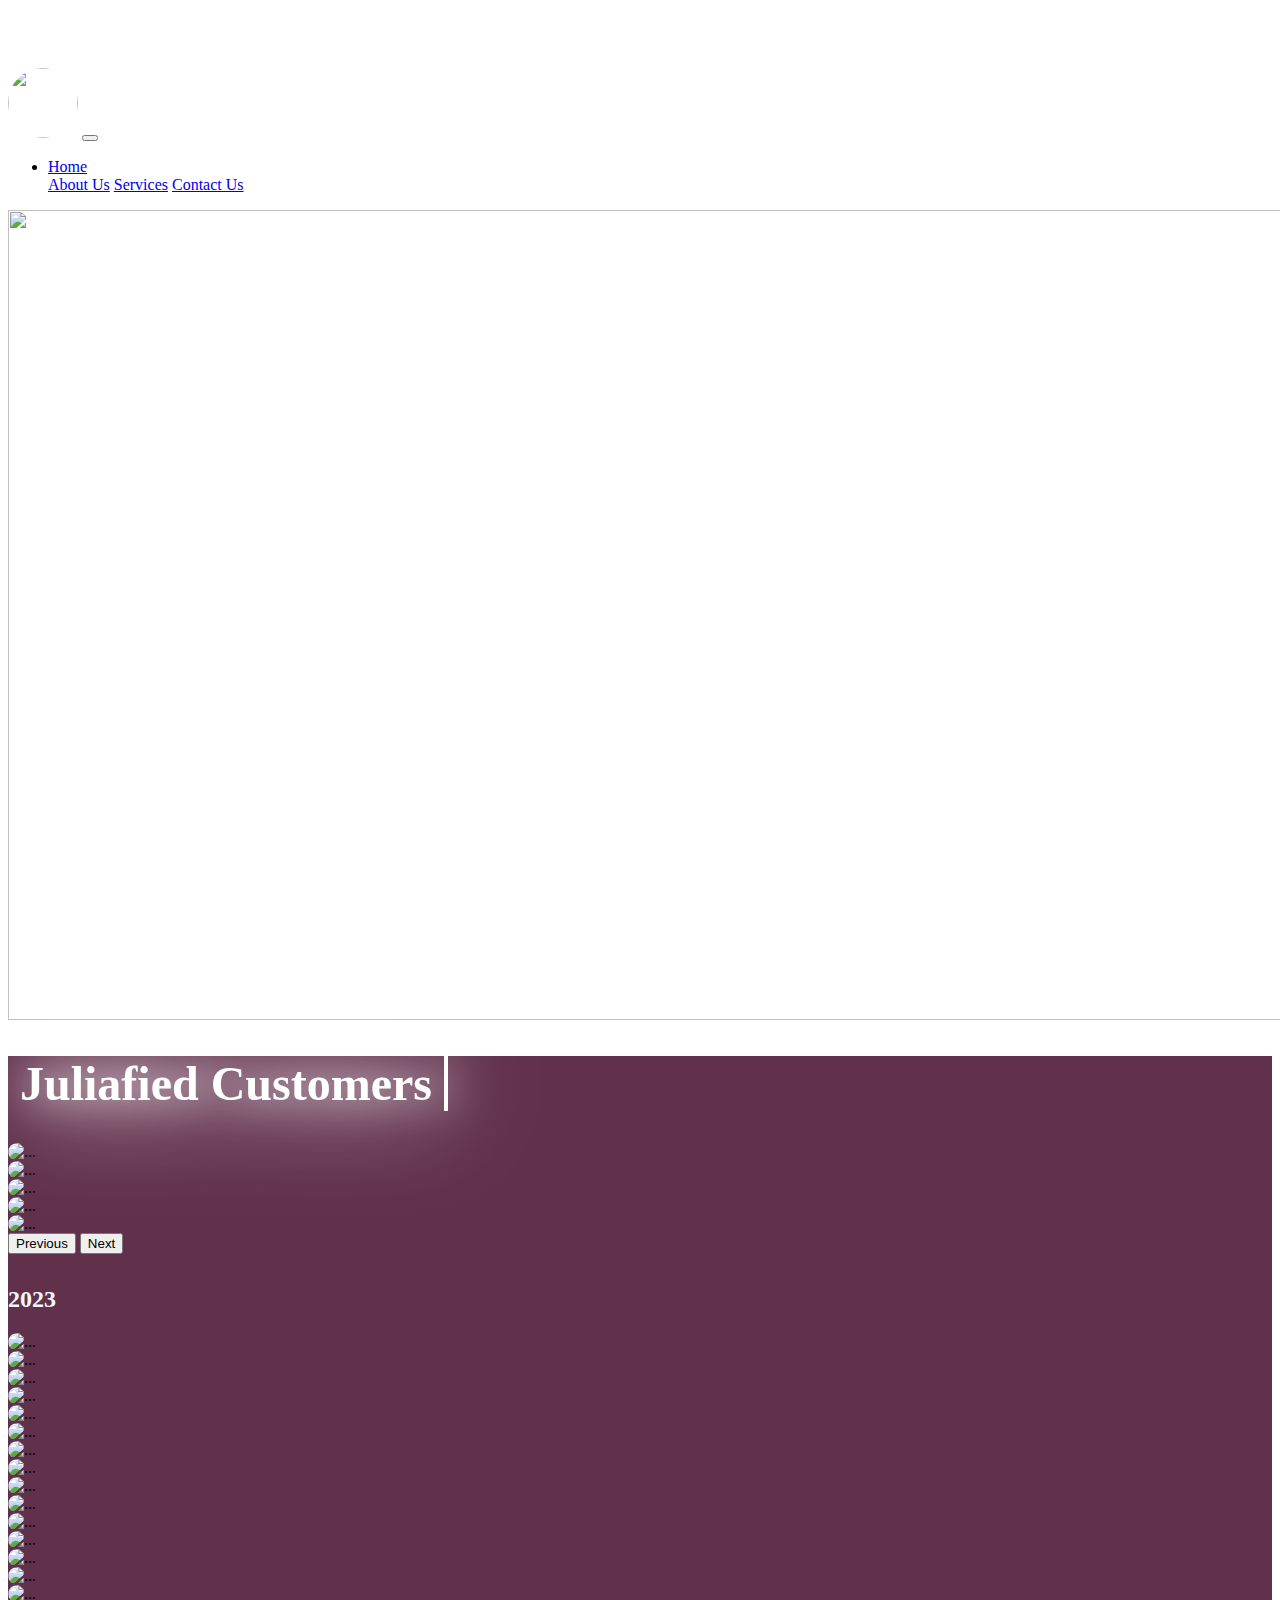
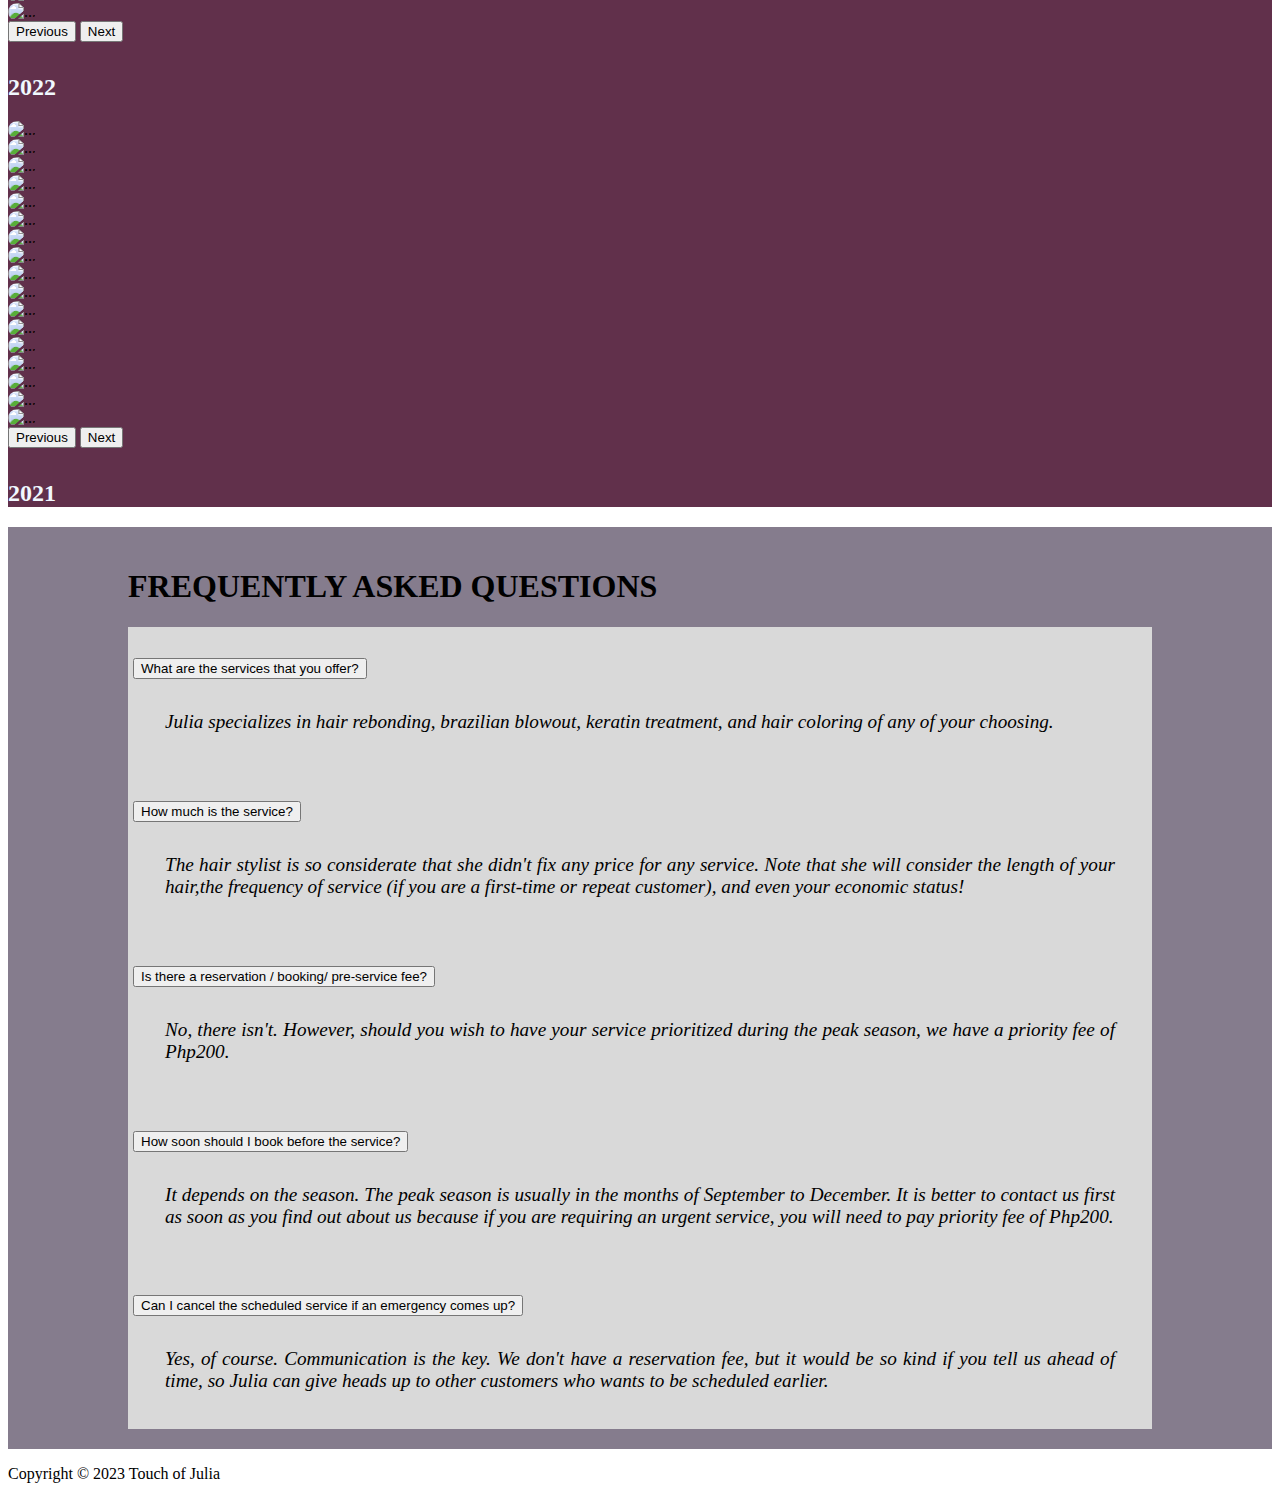
==== index.html @ aaa74f15 "Footer Added" ====
<!DOCTYPE html>
<html lang="en">
<head>
    <meta charset="UTF-8">
    <meta http-equiv="X-UA-Compatible" content="IE=edge">
    <meta name="viewport" content="width=device-width, initial-scale=1.0">
    <title>Touch of Julia</title>
    <link href="https://cdn.jsdelivr.net/npm/bootstrap@5.3.0-alpha1/dist/css/bootstrap.min.css" rel="stylesheet" integrity="sha384-GLhlTQ8iRABdZLl6O3oVMWSktQOp6b7In1Zl3/Jr59b6EGGoI1aFkw7cmDA6j6gD" crossorigin="anonymous">

    <style>
        @import url(https://fonts.googleapis.com/css?family=Labrada:100,200,300,regular,500,600,700,800,900,100italic,200italic,300italic,italic,500italic,600italic,700italic,800italic,900italic);
        body::before {
            display: block;
            content: "";
            height: 60px;
        }
        .navbar-brand img {
            border-radius: 100%;
        }
        .hero img{
            width: 100vw;
            height: 90vh;
        }

        .testimonials {
            background-color:#61304B ;
        }
        .testimonials h2{
            color: aliceblue;
            margin-top: 2rem;
        }
        #carousel2021 img, #carousel2022 img, #carousel2023 img {
            border-radius: 10px;
            height: 35rem;
            background-position: cover;
        }
         /* Glowing Animation */
        .glow h1 {
            position: relative;
            font-size: 3em;
            color: #61304B;
            background-color: #61304B;
        }

        .glow h1::before {
            content: attr(data-text);
            position: absolute;
            white-space: nowrap;
            color: white;
            overflow: hidden;
            border-right: 4px solid white;
            animation: animate 8s linear infinite;
            filter: drop-shadow(0 0 20px white) drop-shadow(0 0 50px white);
            text-align: center;
        }

        @keyframes animate {
            0%, 10%
            {
                width: 0;
            }
            100% {
              width: 40%;
            }
        }
        .asked {
            background-color: #857C8D;  
        }
        .question {
            background-color: #857C8D;
            margin: 0 100px;
            height: fit-content;
            padding: 20px;
        }
        .accordion-item {
            background-color: #D9D9D9;
            padding: 5px;
        }
        .accordion-body {
            height:fit-content;
            align-items: center;
            font-size: larger;
            font-weight: 500;
            margin: 2rem;
            text-align: justify;
            font-style: italic;
        }
    </style>
</head>
<body>
<!-- Navbar -->
    <nav class="navbar navbar-expand-lg bg-dark navbar-dark py-1 fixed-top">
        <div class="container">
            <a href="#" class="navbar-brand"><img src="./images/G.png" height="70" width="70"></a>
            <button class="navbar-toggler" type="button" data-bs-toggle="collapse" data-bs-target="#navmenu"><span class="navbar-toggler-icon"></span></button>
            <div class="collapse navbar-collapse" id="navmenu"> 
                <ul class="navbar-nav ms-auto">
                    <li class="nav-item">
                        <a href="#home" class="nav-link">Home</a></li>
                        <a href="./about.html" class="nav-link">About Us</a> </li>
                        <a href="./services.html" class="nav-link">Services</a></li>
                        <a href="./contact.html" class="nav-link">Contact Us</a></li>
                </ul>
            </div>
        </div> 
    </nav>


<!-- Hero Section -->
    <section class="hero">
        <img src="./images/Get ready to be.gif">   
    </section>

<!-- Testimonials -->
    <div class="testimonials p-5">
        <div class="container">
            <div class="row text-center">
                <div class="glow mb-3 text-wrap" >
                    <h1 data-text="&nbsp;Juliafied Customers&nbsp;">&nbsp;Juliafied Customers&nbsp;</h1> 
                </div>
                    <div class="col-md">
                        <div id="carousel2023" class="carousel slide carousel-fade">
                            <div class="carousel-inner">
                              <div class="carousel-item active">
                                <img src="./images/2023-1.jpeg" class="d-block w-100" alt="...">
                              </div>
                              <div class="carousel-item">
                                <img src="./images/2023-2.jpeg" class="d-block w-100" alt="...">
                              </div>
                              <div class="carousel-item">
                                <img src="./images/2023-3.jpeg" class="d-block w-100" alt="...">
                              </div>
                              <div class="carousel-item">
                                <img src="./images/2023-4.jpeg" class="d-block w-100" alt="...">
                              </div>
                              <div class="carousel-item">
                                <img src="./images/2023-5.jpeg" class="d-block w-100" alt="...">
                              </div>
                            </div>
                            <button class="carousel-control-prev" type="button" data-bs-target="#carousel2023" data-bs-slide="prev">
                              <span class="carousel-control-prev-icon" aria-hidden="true"></span>
                              <span class="visually-hidden">Previous</span>
                            </button>
                            <button class="carousel-control-next" type="button" data-bs-target="#carousel2023" data-bs-slide="next">
                              <span class="carousel-control-next-icon" aria-hidden="true"></span>
                              <span class="visually-hidden">Next</span>
                            </button>
                          </div>
                        <h2>2023</h2> 
                    </div>
                    <div class="col-md">
                        <div id="carousel2022" class="carousel slide carousel-fade">
                            <div class="carousel-inner">
                              <div class="carousel-item active">
                                <img src="./images/2022-1.jpeg" class="d-block w-100" alt="...">
                              </div>
                              <div class="carousel-item">
                                <img src="./images/2022-2.jpeg" class="d-block w-100" alt="...">
                              </div>
                              <div class="carousel-item">
                                <img src="./images/2022-3.jpeg" class="d-block w-100" alt="...">
                              </div>
                              <div class="carousel-item">
                                <img src="./images/2022-4.jpeg" class="d-block w-100" alt="...">
                              </div>
                              <div class="carousel-item">
                                <img src="./images/2022-5.jpeg" class="d-block w-100" alt="...">
                              </div>
                              <div class="carousel-item">
                                <img src="./images/2022-6.jpeg" class="d-block w-100" alt="...">
                              </div>
                              <div class="carousel-item">
                                <img src="./images/2022-7.jpeg" class="d-block w-100" alt="...">
                              </div>
                              <div class="carousel-item">
                                <img src="./images/2022-8.jpeg" class="d-block w-100" alt="...">
                              </div>
                              <div class="carousel-item">
                                <img src="./images/2022-9.jpeg" class="d-block w-100" alt="...">
                              </div>
                              <div class="carousel-item">
                                <img src="./images/2022-10.jpeg" class="d-block w-100" alt="...">
                              </div>
                              <div class="carousel-item">
                                <img src="./images/2022-11.jpeg" class="d-block w-100" alt="...">
                              </div>
                              <div class="carousel-item">
                                <img src="./images/2022-12.jpeg" class="d-block w-100" alt="...">
                              </div>
                              <div class="carousel-item">
                                <img src="./images/2022-13.jpeg" class="d-block w-100" alt="...">
                              </div>
                              <div class="carousel-item">
                                <img src="./images/2022-14.jpeg" class="d-block w-100" alt="...">
                              </div>
                              <div class="carousel-item">
                                <img src="./images/2022-15.jpeg" class="d-block w-100" alt="...">
                              </div>
                              <div class="carousel-item">
                                <img src="./images/2022-16.jpeg" class="d-block w-100" alt="...">
                              </div>
                            </div>
                            <button class="carousel-control-prev" type="button" data-bs-target="#carousel2022" data-bs-slide="prev">
                              <span class="carousel-control-prev-icon" aria-hidden="true"></span>
                              <span class="visually-hidden">Previous</span>
                            </button>
                            <button class="carousel-control-next" type="button" data-bs-target="#carousel2022" data-bs-slide="next">
                              <span class="carousel-control-next-icon" aria-hidden="true"></span>
                              <span class="visually-hidden">Next</span>
                            </button>
                          </div>
                        <h2>2022</h2>
                    </div>
                    <div class="col-md">
                        <div id="carousel2021" class="carousel slide carousel-fade">
                            <div class="carousel-inner">
                              <div class="carousel-item active">
                                <img src="./images/2021-1.jpeg" class="d-block w-100" alt="...">
                              </div>
                              <div class="carousel-item">
                                <img src="./images/2021-2.jpeg" class="d-block w-100" alt="...">
                              </div>
                              <div class="carousel-item">
                                <img src="./images/2021-3.jpeg" class="d-block w-100" alt="...">
                              </div>
                              <div class="carousel-item">
                                <img src="./images/2021-4.jpeg" class="d-block w-100" alt="...">
                              </div>
                              <div class="carousel-item">
                                <img src="./images/2021-5.jpeg" class="d-block w-100" alt="...">
                              </div>
                              <div class="carousel-item">
                                <img src="./images/2021-6.jpeg" class="d-block w-100" alt="...">
                              </div>
                              <div class="carousel-item">
                                <img src="./images/2021-7.jpeg" class="d-block w-100" alt="...">
                              </div>
                              <div class="carousel-item">
                                <img src="./images/2021-8.jpeg" class="d-block w-100" alt="...">
                              </div>
                              <div class="carousel-item">
                                <img src="./images/2021-9.jpeg" class="d-block w-100" alt="...">
                              </div>
                              <div class="carousel-item">
                                <img src="./images/2021-10.jpeg" class="d-block w-100" alt="...">
                              </div>
                              <div class="carousel-item">
                                <img src="./images/2021-11.jpeg" class="d-block w-100" alt="...">
                              </div>
                              <div class="carousel-item">
                                <img src="./images/2021-12.jpeg" class="d-block w-100" alt="...">
                              </div>
                              <div class="carousel-item">
                                <img src="./images/2021-13.jpeg" class="d-block w-100" alt="...">
                              </div>
                              <div class="carousel-item">
                                <img src="./images/2021-14.jpeg" class="d-block w-100" alt="...">
                              </div>
                              <div class="carousel-item">
                                <img src="./images/2021-15.jpeg" class="d-block w-100" alt="...">
                              </div>
                              <div class="carousel-item">
                                <img src="./images/2021-16.jpeg" class="d-block w-100" alt="...">
                              </div>
                              <div class="carousel-item">
                                <img src="./images/2021-17.jpeg" class="d-block w-100" alt="...">
                              </div>
                            </div>
                            <button class="carousel-control-prev" type="button" data-bs-target="#carousel2021" data-bs-slide="prev">
                              <span class="carousel-control-prev-icon" aria-hidden="true"></span>
                              <span class="visually-hidden">Previous</span>
                            </button>
                            <button class="carousel-control-next" type="button" data-bs-target="#carousel2021" data-bs-slide="next">
                              <span class="carousel-control-next-icon" aria-hidden="true"></span>
                              <span class="visually-hidden">Next</span>
                            </button>
                          </div>
                        <h2>2021</h2>
                    </div>
            </div>
        </div>
    </div>

<!-- FAQs -->
<section class="asked"> 
    <div class="question">
        <h1 class="text-lead text-center">FREQUENTLY ASKED QUESTIONS</h1>
            <div class="accordion accordion-flush" id="FAQ">
              <!-- Question 1 -->
                <div class="accordion-item">
                <h2 class="accordion-header" id="flush-headingOne">
                    <button class="accordion-button collapsed" type="button" data-bs-toggle="collapse" data-bs-target="#flush-collapseOne" aria-expanded="false" aria-controls="flush-collapseOne">
                    <div class="bi bi-question">What are the services that you offer?</div>
                    </button>
                </h2>
                <div id="flush-collapseOne" class="accordion-collapse collapse" aria-labelledby="flush-headingOne" data-bs-parent="#FAQ">
                    <div class="accordion-body">Julia specializes in hair rebonding, brazilian blowout, keratin treatment, and hair coloring of any of your choosing.</div>
                </div>
                <!-- Question 2 -->
                </div>
                <div class="accordion-item">
                <h2 class="accordion-header" id="flush-headingTwo">
                    <button class="accordion-button collapsed" type="button" data-bs-toggle="collapse" data-bs-target="#flush-collapseTwo" aria-expanded="false" aria-controls="flush-collapseTwo">
                    How much is the service?
                    </button>
                </h2>
                <div id="flush-collapseTwo" class="accordion-collapse collapse" aria-labelledby="flush-headingTwo" data-bs-parent="#FAQ">
                    <div class="accordion-body">The hair stylist is so considerate that she didn't fix any price for any service. Note that she will consider the length of your hair,the frequency of service (if you are a first-time or repeat customer), and even your economic status!</div>
                </div>
                <!-- Question 3 -->
                </div>
                <div class="accordion-item">
                <h2 class="accordion-header" id="flush-headingThree">
                    <button class="accordion-button collapsed" type="button" data-bs-toggle="collapse" data-bs-target="#flush-collapseThree" aria-expanded="false" aria-controls="flush-collapseThree">
                        Is there a reservation / booking/  pre-service fee? 
                    </button>
                </h2>
                <div id="flush-collapseThree" class="accordion-collapse collapse" aria-labelledby="flush-headingThree" data-bs-parent="#FAQ">
                    <div class="accordion-body"> No, there isn't. However, should you wish to have your service prioritized during the peak season, we have a priority fee of Php200.  </div>
                </div>
                <!-- Question 4 -->
                </div>
                <div class="accordion-item">
                    <h2 class="accordion-header" id="flush-headingFour">
                        <button class="accordion-button collapsed" type="button" data-bs-toggle="collapse" data-bs-target="#flush-collapseFour" aria-expanded="false" aria-controls="flush-collapseFour">
                        How soon should I book before the service?
                        </button>
                    </h2>
                    <div id="flush-collapseFour" class="accordion-collapse collapse" aria-labelledby="flush-headingFour" data-bs-parent="#FAQ">
                        <div class="accordion-body">It depends on the season. The peak season is usually in the months of September to December. It is better to contact us first as soon as you find out about us because if you are requiring an urgent service, you will need to pay priority fee of Php200.</div>
                    </div>
                    <!-- Question 5 -->
                    </div>
                <div class="accordion-item">
                <h2 class="accordion-header" id="flush-headingFive">
                    <button class="accordion-button collapsed" type="button" data-bs-toggle="collapse" data-bs-target="#flush-collapseFive" aria-expanded="false" aria-controls="flush-collapseFive">
                    Can I cancel the scheduled service if an emergency comes up?
                    </button>
                </h2>
                <div id="flush-collapseFive" class="accordion-collapse collapse" aria-labelledby="flush-headingFive" data-bs-parent="#FAQ">
                    <div class="accordion-body">Yes, of course. Communication is the key. We don't have a reservation fee, but it would be so kind if you tell us ahead of time, so Julia can give heads up to other customers who wants to be scheduled earlier.</div>
                </div>
                </div>
            </div>
        </div>
    </section>

    <!-- Footer -->
    <footer class="p-5 bg-dark text-white text-center position-relative">
      <div class="container">
        <p class="lead">Copyright &copy; 2023 Touch of Julia </p>
        <a href="#" class="position-absolute bottom-0 end-0 p-5">
          <i class="bi bi-arrow-up-circle text-white h1"></i>
        </a>
      </div>
    </footer>

    <script src="https://cdn.jsdelivr.net/npm/@popperjs/core@2.11.6/dist/umd/popper.min.js" integrity="sha384-oBqDVmMz9ATKxIep9tiCxS/Z9fNfEXiDAYTujMAeBAsjFuCZSmKbSSUnQlmh/jp3" crossorigin="anonymous"></script>
    <script src="https://cdn.jsdelivr.net/npm/bootstrap@5.3.0-alpha1/dist/js/bootstrap.min.js" integrity="sha384-mQ93GR66B00ZXjt0YO5KlohRA5SY2XofN4zfuZxLkoj1gXtW8ANNCe9d5Y3eG5eD" crossorigin="anonymous"></script>
</body>
</html>
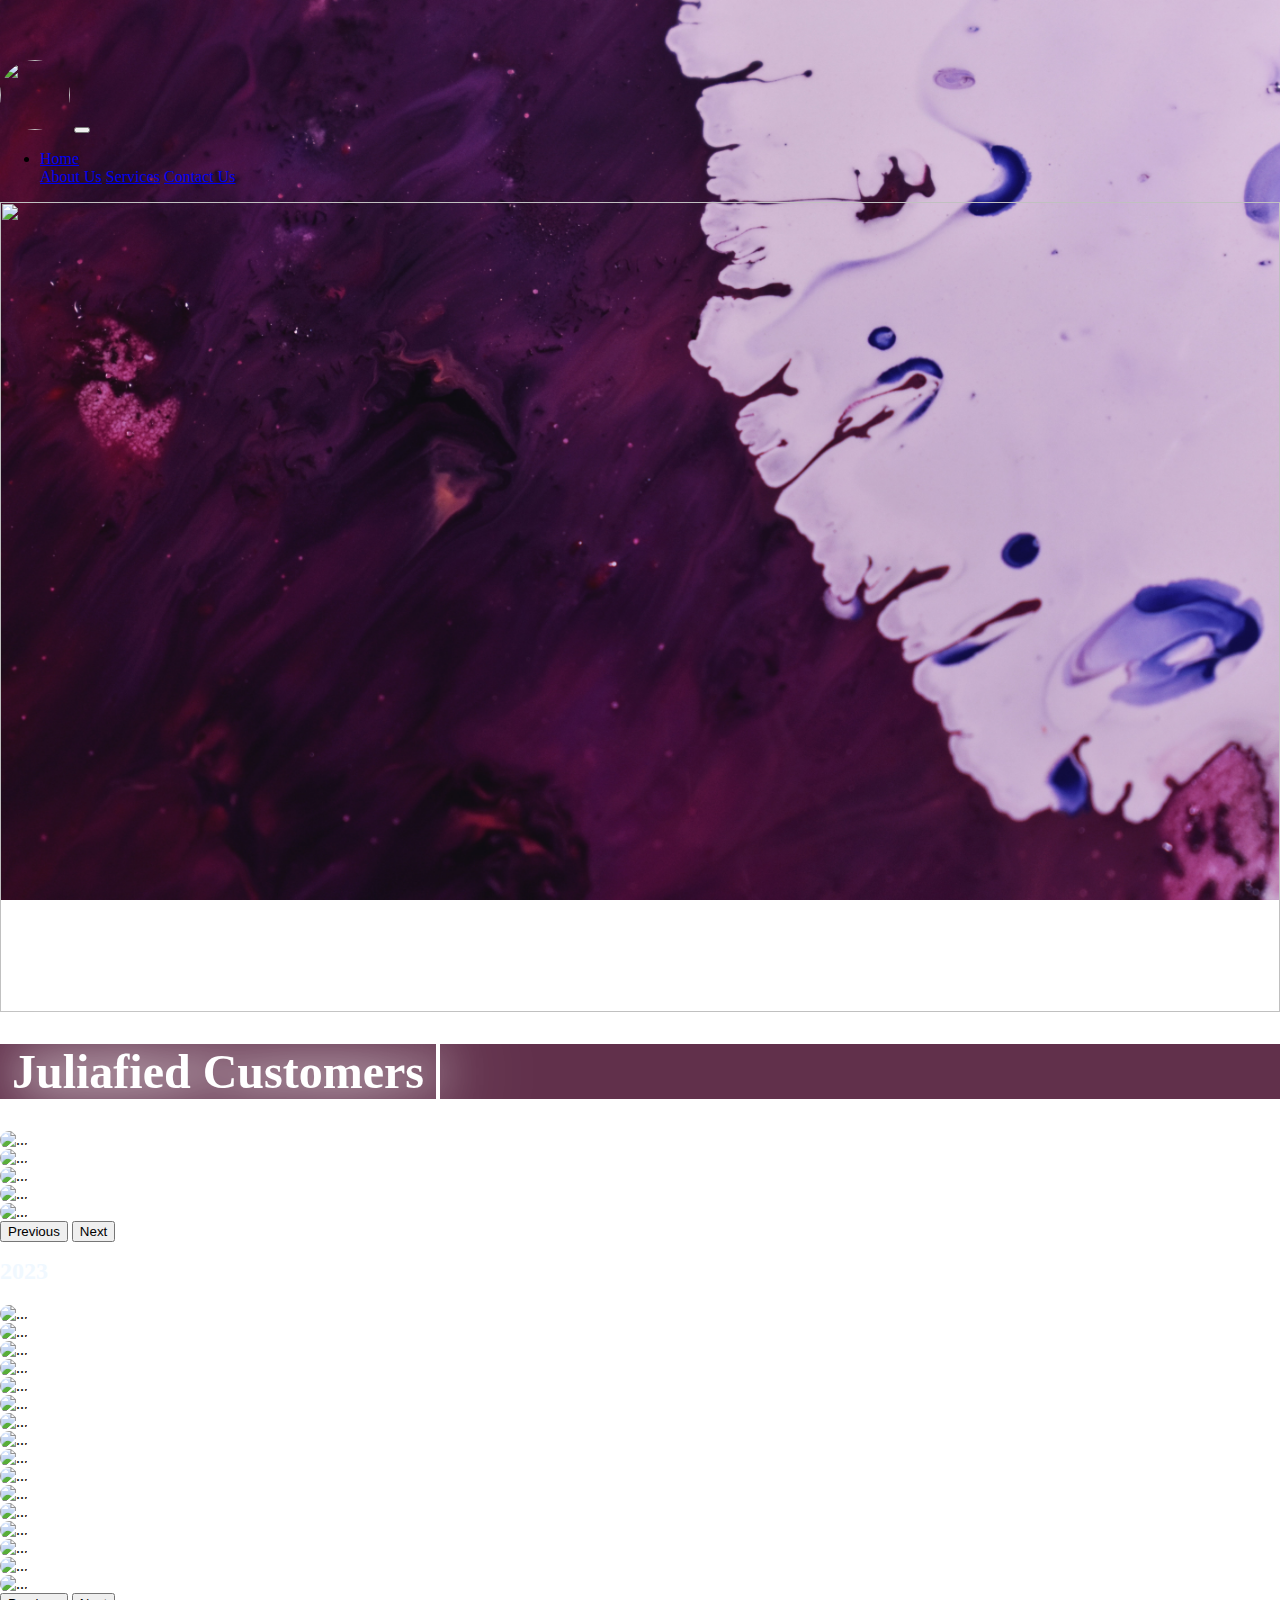
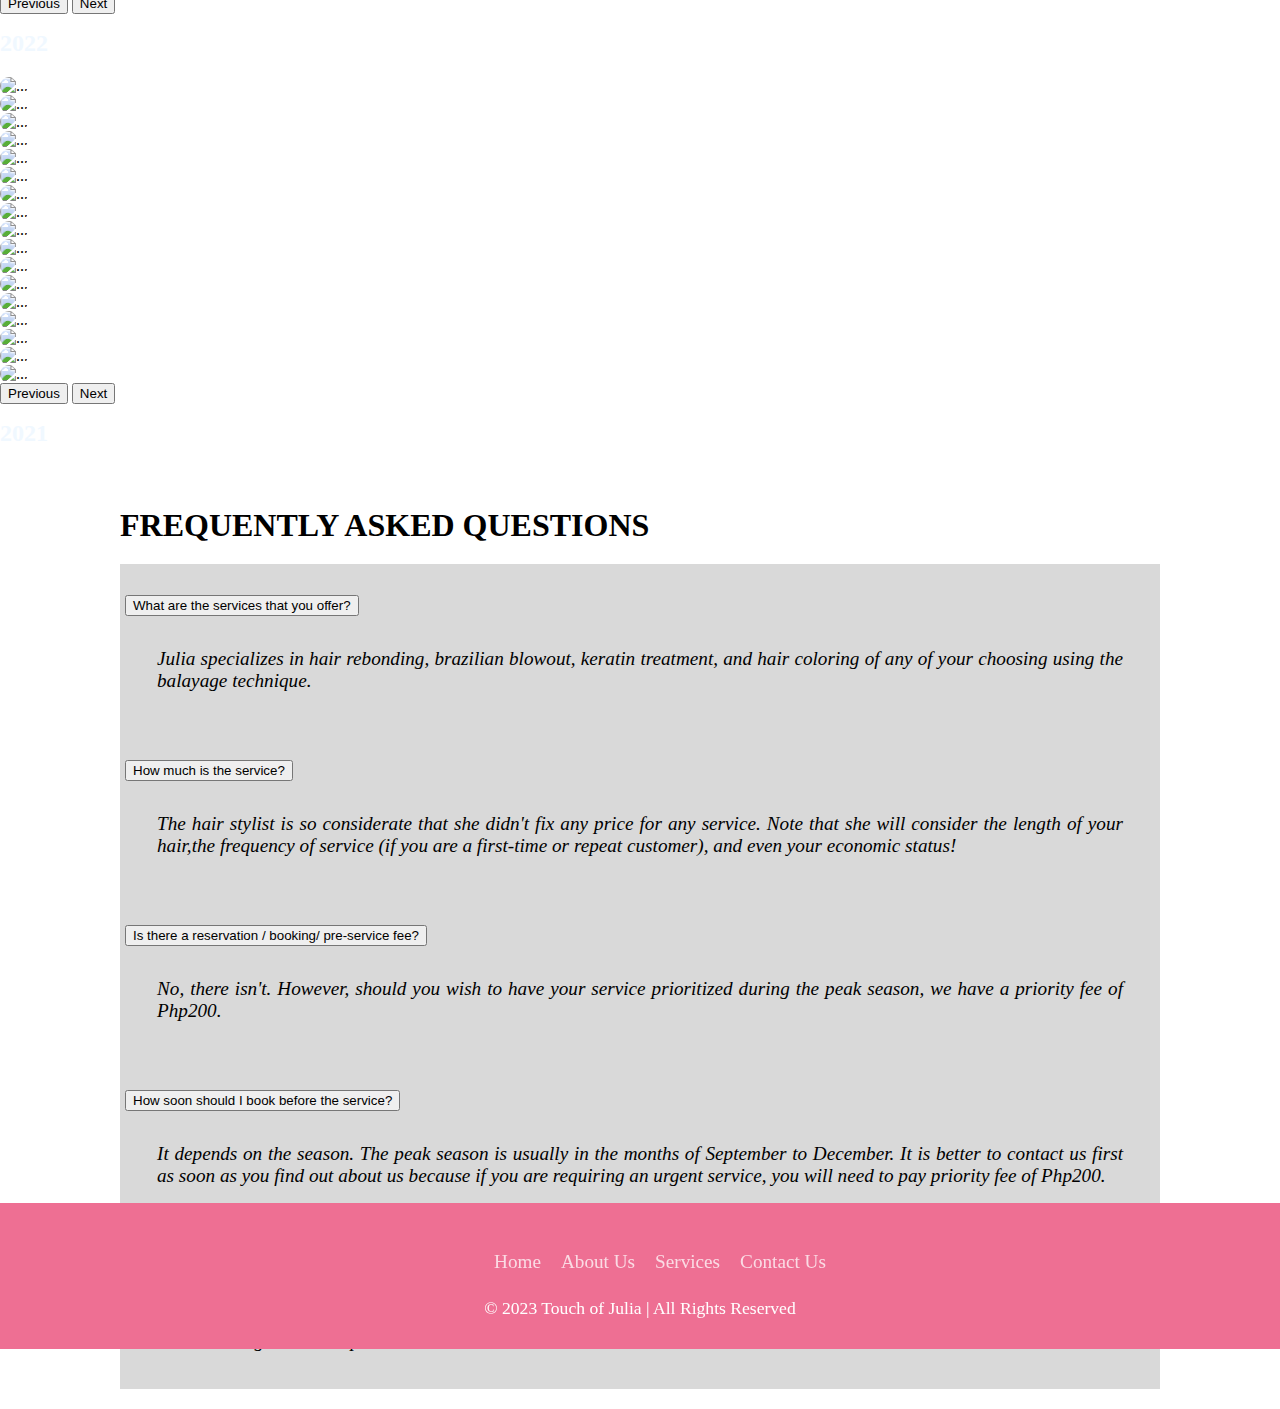
==== commit b895df48: "responsive fixed" ====
--- a/index.html
+++ b/index.html
@@ -6,33 +6,34 @@
     <meta name="viewport" content="width=device-width, initial-scale=1.0">
     <title>Touch of Julia</title>
     <link href="https://cdn.jsdelivr.net/npm/bootstrap@5.3.0-alpha1/dist/css/bootstrap.min.css" rel="stylesheet" integrity="sha384-GLhlTQ8iRABdZLl6O3oVMWSktQOp6b7In1Zl3/Jr59b6EGGoI1aFkw7cmDA6j6gD" crossorigin="anonymous">
-
+    <link rel="stylesheet" href="./mp1.css">
     <style>
         @import url(https://fonts.googleapis.com/css?family=Labrada:100,200,300,regular,500,600,700,800,900,100italic,200italic,300italic,italic,500italic,600italic,700italic,800italic,900italic);
-        body::before {
-            display: block;
-            content: "";
-            height: 60px;
-        }
-        .navbar-brand img {
-            border-radius: 100%;
+        
+        html, body {
+          background-image:url(./images/bg.jpg);
+          background-size:cover;
+          background-repeat: no-repeat;
+          background-attachment: fixed;
         }
         .hero img{
+          position: relative;
+          margin: auto;
+          display: flex;
+          justify-content: center;
             width: 100vw;
             height: 90vh;
         }
-
-        .testimonials {
-            background-color:#61304B ;
-        }
         .testimonials h2{
             color: aliceblue;
-            margin-top: 2rem;
+            margin-top: 1rem;
+            background-blend-mode: luminosity;
         }
         #carousel2021 img, #carousel2022 img, #carousel2023 img {
             border-radius: 10px;
             height: 35rem;
-            background-position: cover;
+            object-fit: cover;
+
         }
          /* Glowing Animation */
         .glow h1 {
@@ -49,7 +50,7 @@
             color: white;
             overflow: hidden;
             border-right: 4px solid white;
-            animation: animate 8s linear infinite;
+            animation: animate 5s linear infinite;
             filter: drop-shadow(0 0 20px white) drop-shadow(0 0 50px white);
             text-align: center;
         }
@@ -60,17 +61,19 @@
                 width: 0;
             }
             100% {
-              width: 40%;
+              width: 35%;
             }
         }
         .asked {
-            background-color: #857C8D;  
+            height: 98vh;
         }
         .question {
-            background-color: #857C8D;
             margin: 0 100px;
             height: fit-content;
             padding: 20px;
+        }
+        .text-lead {
+          margin: 20px 0;
         }
         .accordion-item {
             background-color: #D9D9D9;
@@ -85,6 +88,161 @@
             text-align: justify;
             font-style: italic;
         }
+
+        @media (min-width: 320px) and (max-width: 480px) {
+          html, body {
+            height: 415vh;
+          }
+
+          .hero img {
+            height: 40vh;
+          }
+          .glow h1 {
+            margin: 0;
+            font-size: 1.5rem;
+          }
+          @keyframes animate {
+              0%, 10%
+              {
+                  width: 0;
+              }
+              100% {
+                width: 70%;
+              }
+            }
+            #carousel2021 img, #carousel2022 img, #carousel2023 img {
+              height: 30rem;
+            }
+            .testimonials {
+              padding: 1rem 2rem 0 2rem !important;
+              margin: 0 !important;
+            }
+
+            .testimonials h2{
+              padding: 1rem 0 3rem 0;
+              margin: 0 !important;
+            }
+            .asked {
+              height: 100vh;
+              padding: 0 !important;
+              margin: 0 !important;
+            }
+            .question {
+              margin: 0;
+            }
+            .text-lead {
+              padding: 0 !important;
+            }
+            .accordion-body {
+              font-size: small;
+            }
+            footer {
+              font-size: small;
+            }
+            footer .menu li a {
+              font-size: small;
+            }
+        }
+        @media (min-width: 481px) and (max-width: 600px) {
+            html, body {
+              height: 405vh;
+            }
+            .hero img{
+              height: 45vh;
+            }
+            #carousel2021 img, #carousel2022 img, #carousel2023 img {
+              height: 30rem;
+            }
+            .asked {
+              height: 120vh;
+            }
+            .accordion-body {
+              font-size: small;
+            }
+            .testimonials h2{
+              color: aliceblue;
+              margin: 1rem 0 3rem 0;
+            }
+            .glow h1 {
+            margin: 0;
+            font-size: 1.5rem;
+          }
+            @keyframes animate {
+              0%, 10%
+              {
+                  width: 0;
+              }
+              100% {
+                width: 70%;
+              }
+            }
+            .testimonials {
+              padding: 1rem 2rem 0 2rem !important;
+              margin: 0 !important;
+            }
+
+            .testimonials h2{
+              padding: 1rem 0 3rem 0;
+              margin: 0 !important;
+            }
+            .asked {
+              height: 100vh;
+              padding: 0 !important;
+              margin: 0 !important;
+            }
+            .question {
+              margin: 0;
+            }
+            .text-lead {
+              padding: 0 !important;
+            }
+            .accordion-body {
+              font-size: small;
+            }
+            footer {
+              font-size: small;
+            }
+            footer .menu li a {
+              font-size: small;
+            }
+          }
+  
+        @media (min-width: 768px) and (max-width: 991px) {
+          body {
+              height: 290vh;
+            }
+            .hero img{
+              height: 70vh;
+            }
+            .testimonials {
+              padding: 1rem 2rem 0 2rem !important;
+              margin: 0 !important;
+            }
+            #carousel2021 img, #carousel2022 img, #carousel2023 img {
+              height: 30rem;
+              width: 20rem;
+            }
+            .asked {
+              height: 120vh;
+            }
+            .accordion-body {
+              font-size: small;
+            }
+            .testimonials h2{
+              color: aliceblue;
+              margin: 1rem 0 3rem 0;
+            }
+            @keyframes animate {
+              0%, 10%
+              {
+                  width: 0;
+              }
+              100% {
+                width: 100%;
+              }
+            }
+          }
+            
     </style>
 </head>
 <body>
@@ -284,7 +442,7 @@
 <!-- FAQs -->
 <section class="asked"> 
     <div class="question">
-        <h1 class="text-lead text-center">FREQUENTLY ASKED QUESTIONS</h1>
+        <h1 class="text-lead text-center text-white">FREQUENTLY ASKED QUESTIONS</h1>
             <div class="accordion accordion-flush" id="FAQ">
               <!-- Question 1 -->
                 <div class="accordion-item">
@@ -294,7 +452,7 @@
                     </button>
                 </h2>
                 <div id="flush-collapseOne" class="accordion-collapse collapse" aria-labelledby="flush-headingOne" data-bs-parent="#FAQ">
-                    <div class="accordion-body">Julia specializes in hair rebonding, brazilian blowout, keratin treatment, and hair coloring of any of your choosing.</div>
+                    <div class="accordion-body">Julia specializes in hair rebonding, brazilian blowout, keratin treatment, and hair coloring of any of your choosing using the balayage technique.</div>
                 </div>
                 <!-- Question 2 -->
                 </div>
@@ -345,15 +503,32 @@
         </div>
     </section>
 
-    <!-- Footer -->
-    <footer class="p-5 bg-dark text-white text-center position-relative">
-      <div class="container">
-        <p class="lead">Copyright &copy; 2023 Touch of Julia </p>
-        <a href="#" class="position-absolute bottom-0 end-0 p-5">
-          <i class="bi bi-arrow-up-circle text-white h1"></i>
-        </a>
+<!-- Footer -->
+    <footer>
+      <div class="waves">
+          <div class="wave" id="wave1"></div>
+          <div class="wave" id="wave2"></div>
+          <div class="wave" id="wave3"></div>
+          <div class="wave" id="wave4"></div>
       </div>
-    </footer>
+      <div>
+        <ul class="social">
+          <li><a href="https://www.facebook.com/imjuliafied/" target="_blank"><ion-icon name="logo-facebook"></ion-icon></a></li>
+          <li><a href="https://www.instagram.com/touchofjulia/" target="_blank"><ion-icon name="logo-instagram"></ion-icon></a></li>
+          <li><a href="https://www.youtube.com/@juliacarlos3721" target="_blank"><ion-icon name="logo-youtube"></ion-icon></a></li>
+          <li><a href="https://www.tiktok.com/@juliacarlos_25" target="_blank"><ion-icon name="logo-tiktok"></ion-icon></a></li>
+        </ul>
+      </div>
+      <div>
+        <ul class="menu">
+            <li><a href="./index.html" class="nav-link">Home</a></li>
+            <li><a href="./about.html" class="nav-link">About Us</a> </li>
+            <li><a href="./services.html" class="nav-link">Services</a></li>
+            <li><a href="./contact.html" class="nav-link">Contact Us</a></li>
+        </ul>
+      </div>
+      <p>&copy; 2023    Touch of Julia   |   All Rights Reserved</p>
+      </footer>
 
     <script src="https://cdn.jsdelivr.net/npm/@popperjs/core@2.11.6/dist/umd/popper.min.js" integrity="sha384-oBqDVmMz9ATKxIep9tiCxS/Z9fNfEXiDAYTujMAeBAsjFuCZSmKbSSUnQlmh/jp3" crossorigin="anonymous"></script>
     <script src="https://cdn.jsdelivr.net/npm/bootstrap@5.3.0-alpha1/dist/js/bootstrap.min.js" integrity="sha384-mQ93GR66B00ZXjt0YO5KlohRA5SY2XofN4zfuZxLkoj1gXtW8ANNCe9d5Y3eG5eD" crossorigin="anonymous"></script>
--- a/mp1.css
+++ b/mp1.css
@@ -0,0 +1,164 @@
+html, body {
+    height: fit-content;
+    width: fit-content;
+    position: relative;
+    margin: 0;
+    padding: 0;
+}
+
+
+body::before {
+    display: block;
+    content: "";
+    height: 60px;
+}
+.navbar-brand img {
+    border-radius: 100%;
+}
+
+
+/* Footer */
+footer {
+    position: absolute;
+    bottom: 0;
+    width: 100%;
+    background: #EE6F93;
+    filter: opacity(1);
+    border-color: #EE6F93;
+    min-height: 2.5rem;
+    padding-bottom: 20px;
+    display: flex;
+    justify-content: center;
+    align-items: center;
+    flex-direction: column;
+ }
+
+footer .social, footer .menu {
+    position: relative;
+    display: flex;
+    justify-content: center;
+    align-items: center;
+    margin: 10px 0;
+    flex-wrap: wrap;
+ }
+
+footer .social li, footer .menu li{
+    list-style: none;
+ }
+
+footer .social li a {
+    font-size: 2rem;
+    color: white;
+    margin: 0 10px;
+    display: inline-block;
+    transition: 0.5s;
+ }
+
+footer .social li a:hover {
+    transform: translateY(-10px);
+ }
+
+footer .menu li a {
+    font-size: 1.2rem;
+    color: white;
+    margin: 0 10px;
+    display: inline-block;
+    text-decoration: none;
+    opacity: 0.75;
+    text-align: center;
+    margin-block-start: 0;
+    padding-inline-start: 0;
+ }
+
+footer .menu li a:hover {
+    opacity: 1;
+ }
+
+footer p {
+    color: white;
+    text-align: center;
+    margin-top: 15px;
+    margin-bottom: 10px;
+    font-size: 1.1em;
+ }
+
+footer .wave {
+    position: absolute;
+    top: -100px;
+    left: 0;
+    width: 100%;
+    height: 100px;
+    background: url(./images/wave.png);
+    background-size: 1000px 100px; 
+ }
+
+footer .wave#wave1 {
+    z-index: 1000;
+    opacity: 1;
+    bottom: 0;
+    animation: animateWave 4s linear infinite;
+ }
+
+footer .wave#wave2 {
+    z-index: 999;
+    opacity: 0.5;
+    bottom: 10px;
+    animation: animateWave_02 4s linear infinite;
+ }
+
+footer .wave#wave3 {
+    z-index: 999;
+    opacity: 0.2;
+    bottom: 15px;
+    animation: animateWave_03 3s linear infinite;
+ }
+
+footer .wave#wave4 {
+    z-index: 1000;
+    opacity: 0.7;
+    bottom: 20px;
+    animation: animateWave_04 3s linear infinite;
+ }
+
+ @keyframes animateWave {
+    0%
+    {
+        background-position-x: 1000px;
+    }
+    100%
+    {
+        background-position-x: 0px;
+    }
+ }
+
+ @keyframes animateWave_02 {
+    0%
+    {
+        background-position-x: 0;
+    }
+    100%
+    {
+        background-position-x: 1000px;
+    }
+}
+ @keyframes animateWave_03 {
+    0%
+    {
+        background-position-x: 999px;
+    }
+    100%
+    {
+        background-position-x: 10px;
+    }
+ }
+
+ @keyframes animateWave_04 {
+    0%
+    {
+        background-position-x: 10px;
+    }
+    100%
+    {
+        background-position-x: 999px;
+    }
+ }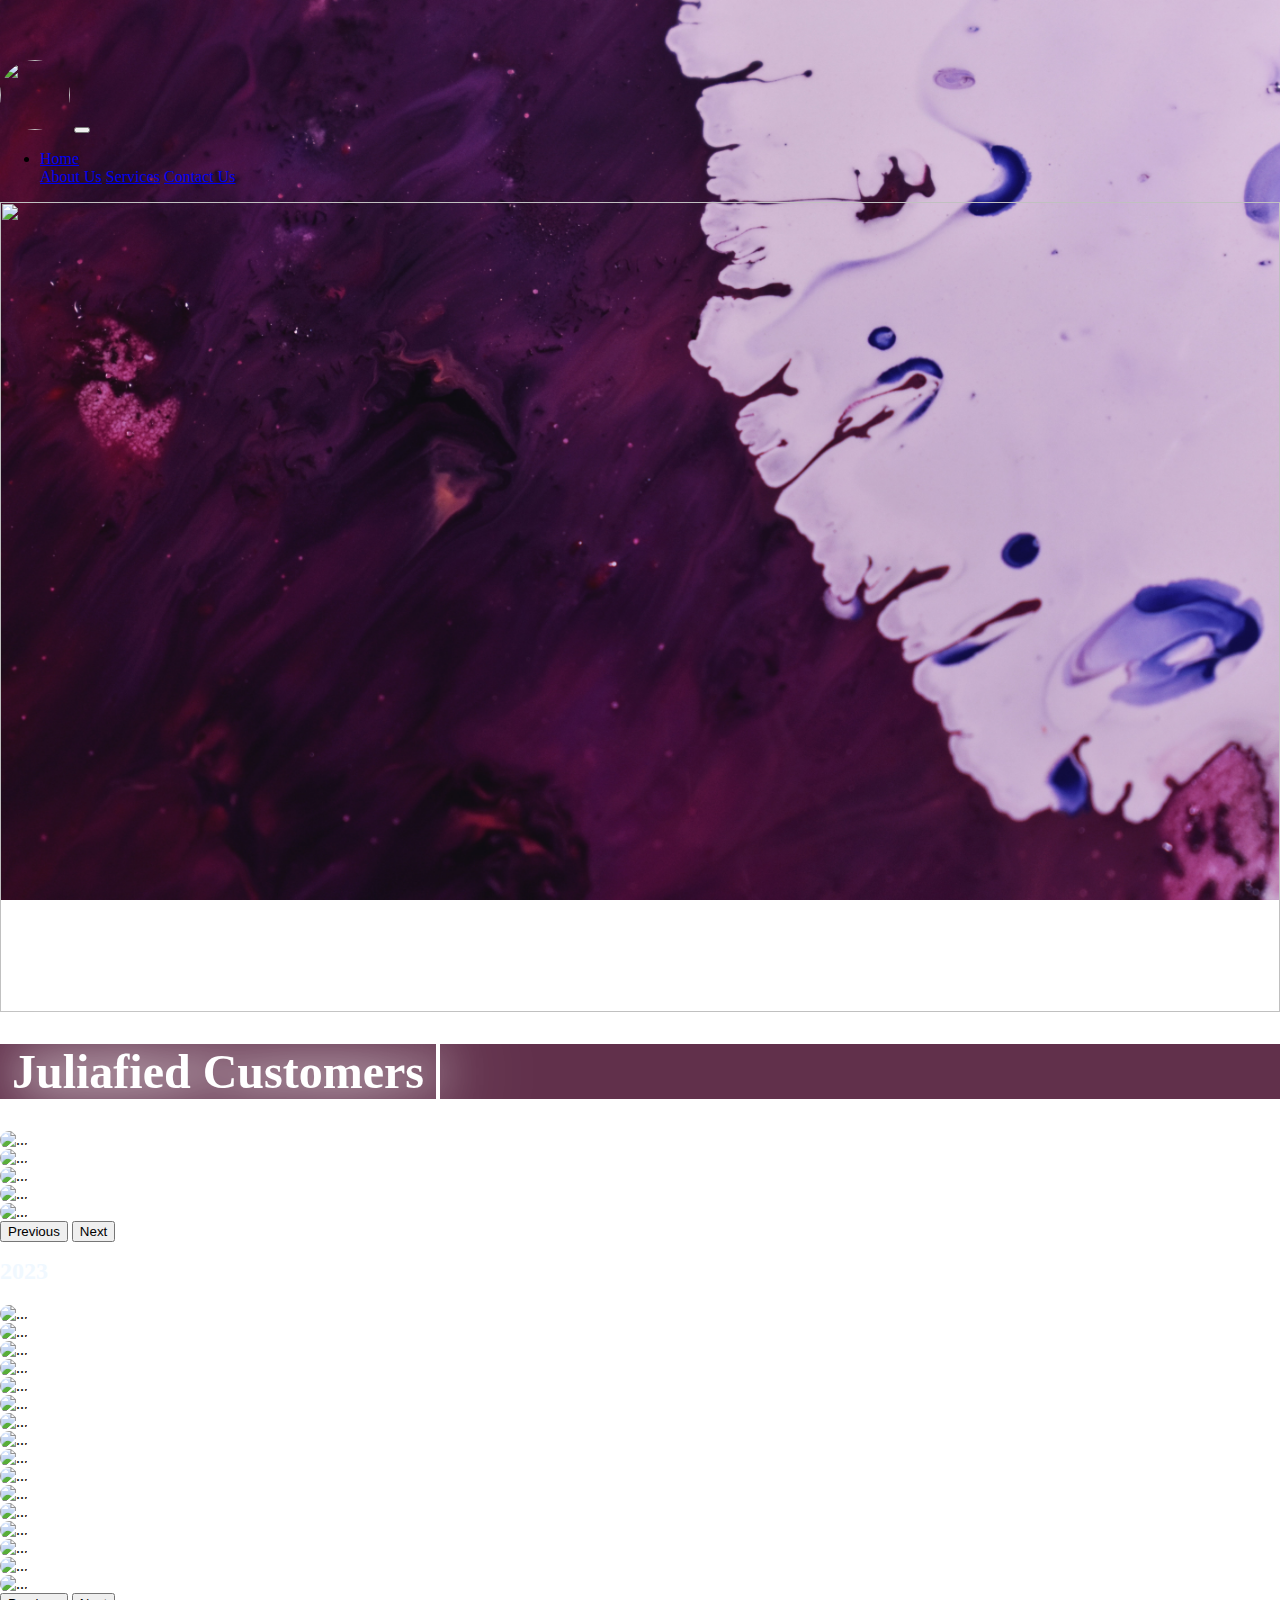
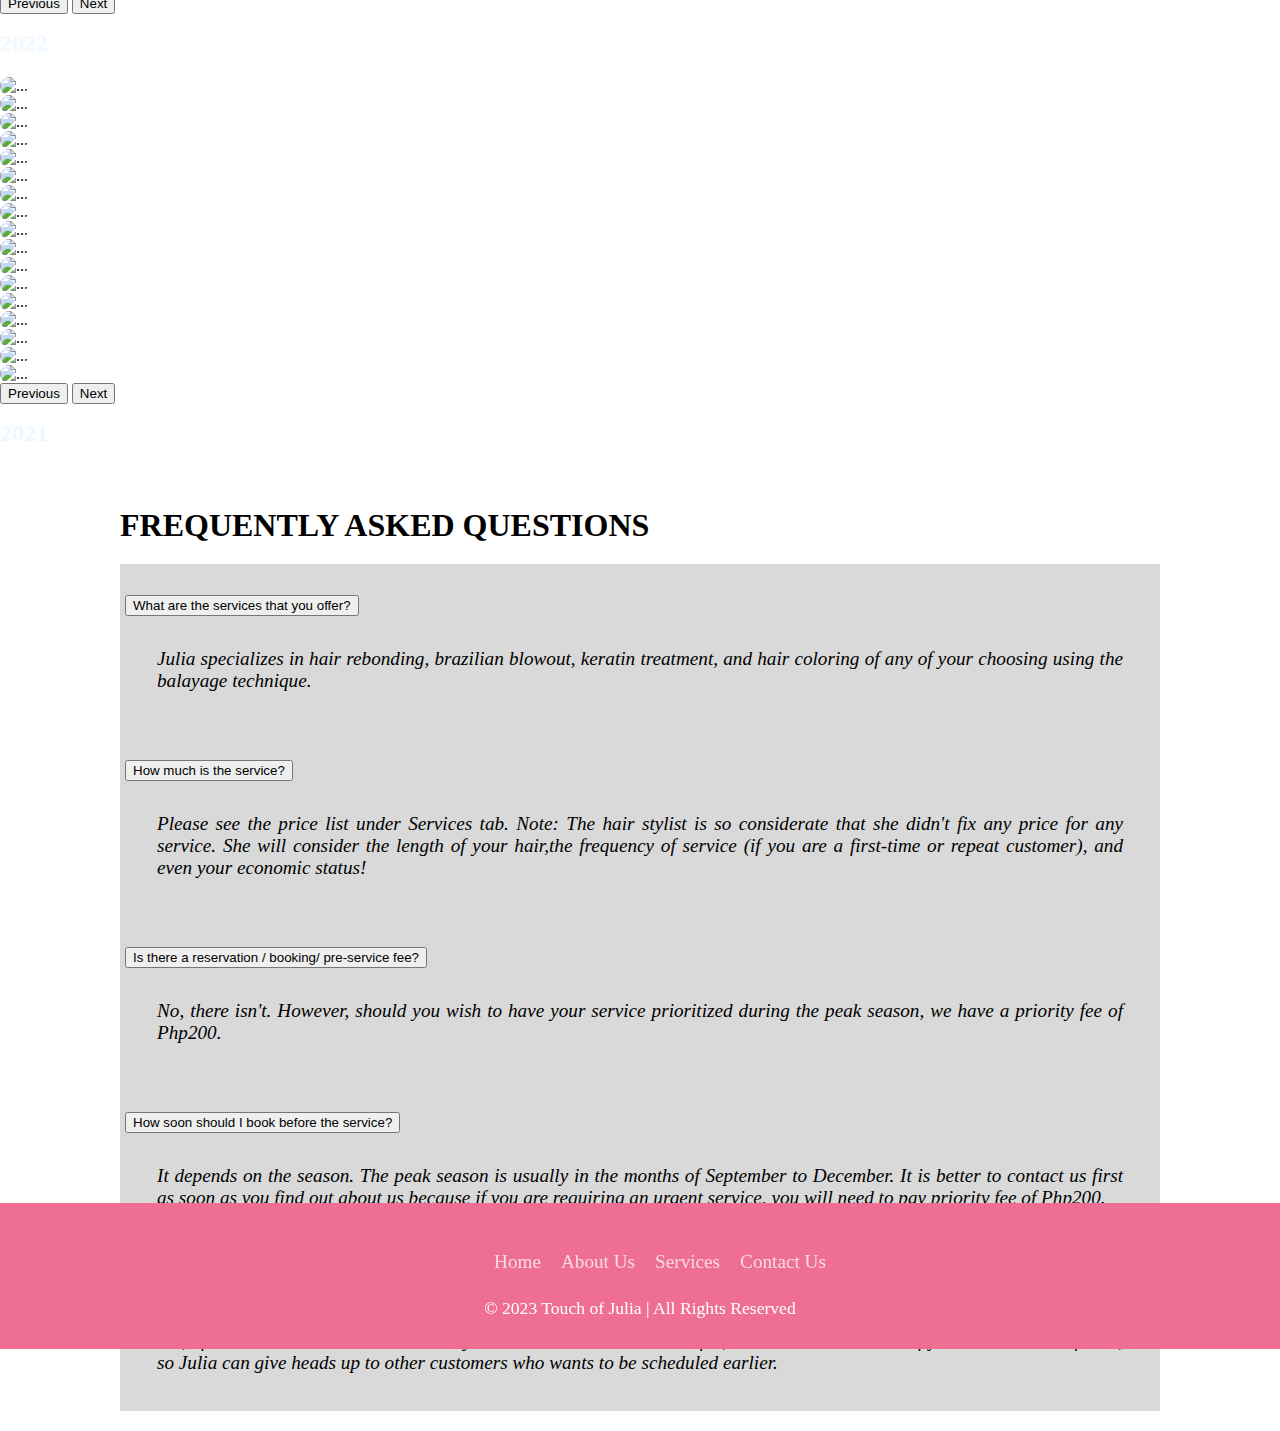
==== commit 35ac0fca: "Updated the price list" ====
--- a/index.html
+++ b/index.html
@@ -15,6 +15,7 @@
           background-size:cover;
           background-repeat: no-repeat;
           background-attachment: fixed;
+          max-width: 100vw;
         }
         .hero img{
           position: relative;
@@ -463,7 +464,8 @@
                     </button>
                 </h2>
                 <div id="flush-collapseTwo" class="accordion-collapse collapse" aria-labelledby="flush-headingTwo" data-bs-parent="#FAQ">
-                    <div class="accordion-body">The hair stylist is so considerate that she didn't fix any price for any service. Note that she will consider the length of your hair,the frequency of service (if you are a first-time or repeat customer), and even your economic status!</div>
+                    <div class="accordion-body">Please see the price list under Services tab. 
+                      Note: The hair stylist is so considerate that she didn't fix any price for any service. She will consider the length of your hair,the frequency of service (if you are a first-time or repeat customer), and even your economic status!</div>
                 </div>
                 <!-- Question 3 -->
                 </div>
@@ -532,5 +534,7 @@
 
     <script src="https://cdn.jsdelivr.net/npm/@popperjs/core@2.11.6/dist/umd/popper.min.js" integrity="sha384-oBqDVmMz9ATKxIep9tiCxS/Z9fNfEXiDAYTujMAeBAsjFuCZSmKbSSUnQlmh/jp3" crossorigin="anonymous"></script>
     <script src="https://cdn.jsdelivr.net/npm/bootstrap@5.3.0-alpha1/dist/js/bootstrap.min.js" integrity="sha384-mQ93GR66B00ZXjt0YO5KlohRA5SY2XofN4zfuZxLkoj1gXtW8ANNCe9d5Y3eG5eD" crossorigin="anonymous"></script>
-</body>
+    <script type="module" src="https://unpkg.com/ionicons@5.5.2/dist/ionicons/ionicons.esm.js"></script>
+    <script nomodule src="https://unpkg.com/ionicons@5.5.2/dist/ionicons/ionicons.js"></script>
+  </body>
 </html>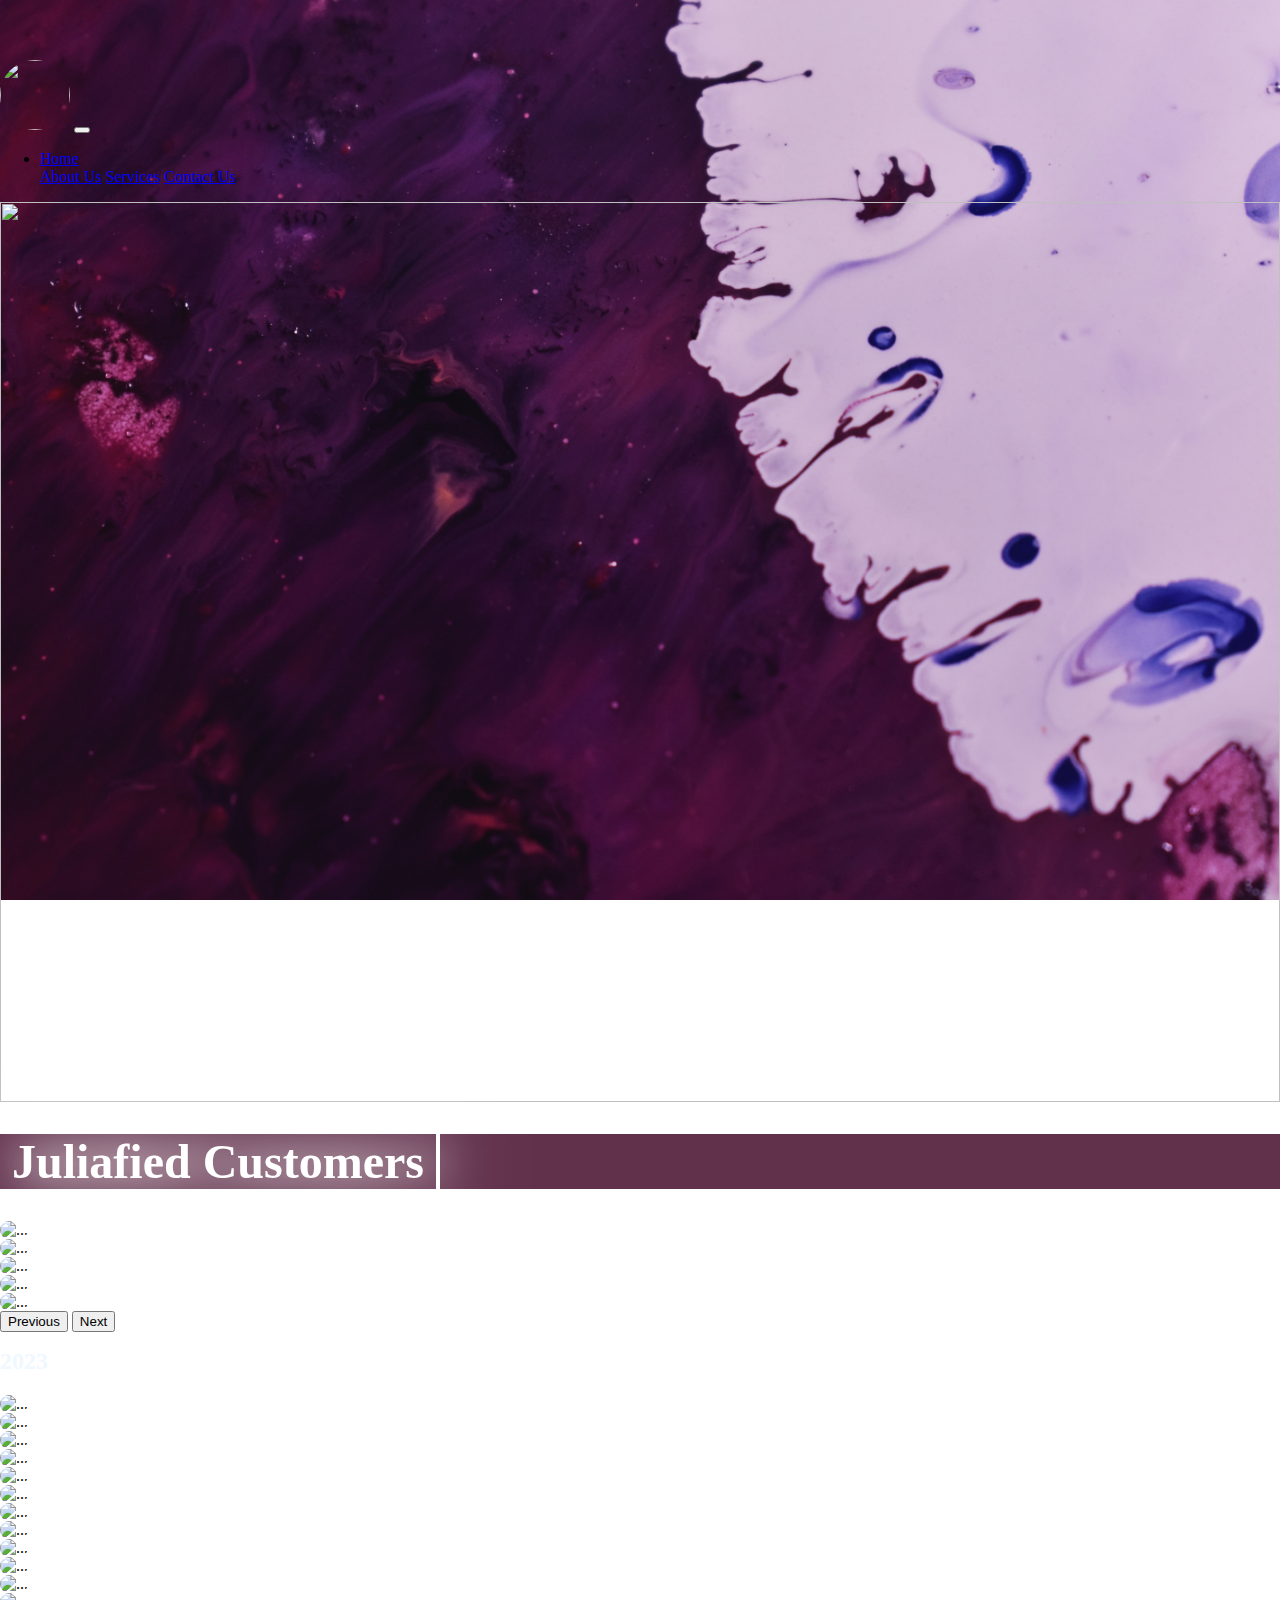
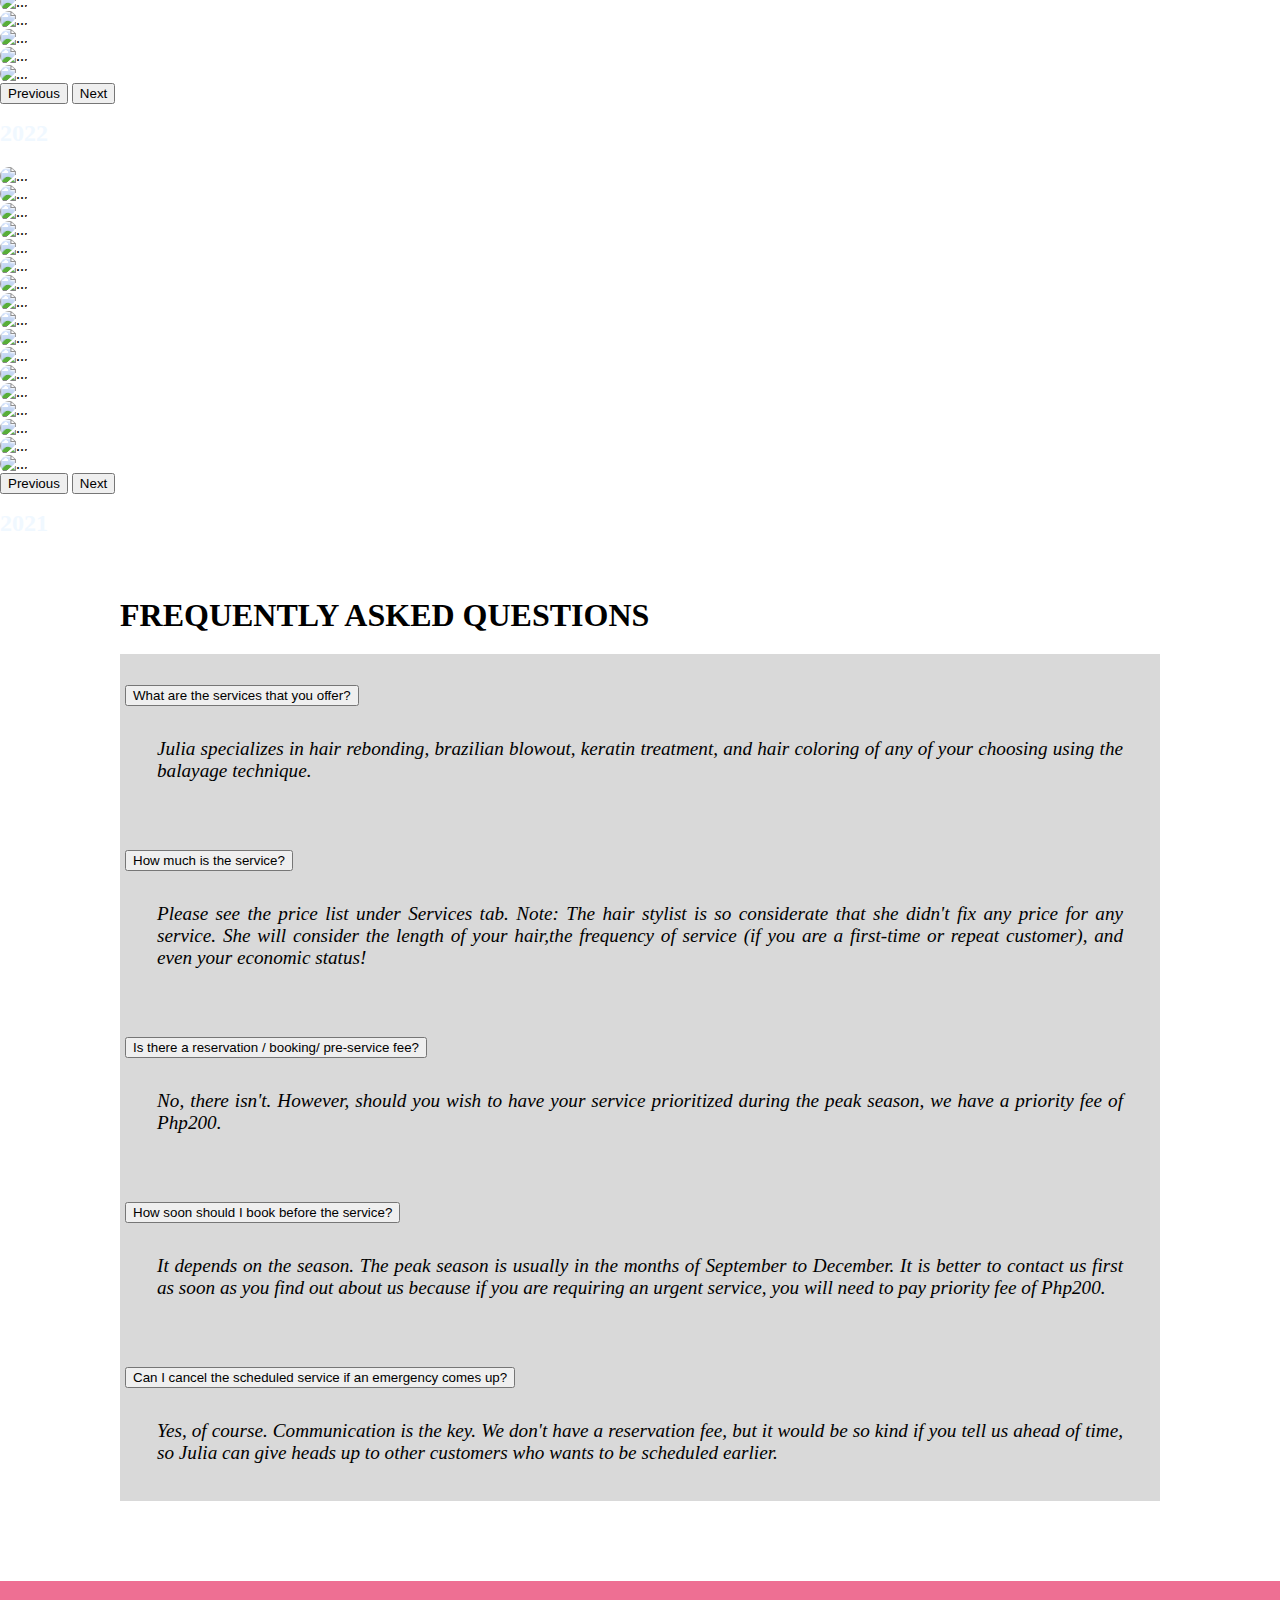
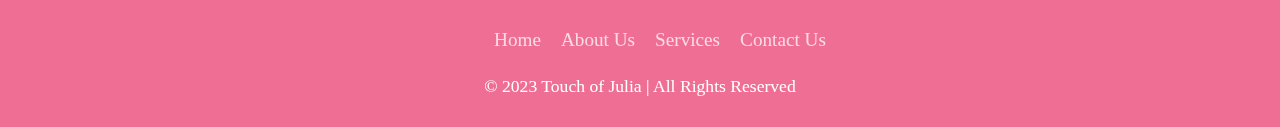
==== commit dbd924c6: "finalizeeed the responsive and the price list" ====
--- a/index.html
+++ b/index.html
@@ -7,244 +7,7 @@
     <title>Touch of Julia</title>
     <link href="https://cdn.jsdelivr.net/npm/bootstrap@5.3.0-alpha1/dist/css/bootstrap.min.css" rel="stylesheet" integrity="sha384-GLhlTQ8iRABdZLl6O3oVMWSktQOp6b7In1Zl3/Jr59b6EGGoI1aFkw7cmDA6j6gD" crossorigin="anonymous">
     <link rel="stylesheet" href="./mp1.css">
-    <style>
-        @import url(https://fonts.googleapis.com/css?family=Labrada:100,200,300,regular,500,600,700,800,900,100italic,200italic,300italic,italic,500italic,600italic,700italic,800italic,900italic);
-        
-        html, body {
-          background-image:url(./images/bg.jpg);
-          background-size:cover;
-          background-repeat: no-repeat;
-          background-attachment: fixed;
-          max-width: 100vw;
-        }
-        .hero img{
-          position: relative;
-          margin: auto;
-          display: flex;
-          justify-content: center;
-            width: 100vw;
-            height: 90vh;
-        }
-        .testimonials h2{
-            color: aliceblue;
-            margin-top: 1rem;
-            background-blend-mode: luminosity;
-        }
-        #carousel2021 img, #carousel2022 img, #carousel2023 img {
-            border-radius: 10px;
-            height: 35rem;
-            object-fit: cover;
-
-        }
-         /* Glowing Animation */
-        .glow h1 {
-            position: relative;
-            font-size: 3em;
-            color: #61304B;
-            background-color: #61304B;
-        }
-
-        .glow h1::before {
-            content: attr(data-text);
-            position: absolute;
-            white-space: nowrap;
-            color: white;
-            overflow: hidden;
-            border-right: 4px solid white;
-            animation: animate 5s linear infinite;
-            filter: drop-shadow(0 0 20px white) drop-shadow(0 0 50px white);
-            text-align: center;
-        }
-
-        @keyframes animate {
-            0%, 10%
-            {
-                width: 0;
-            }
-            100% {
-              width: 35%;
-            }
-        }
-        .asked {
-            height: 98vh;
-        }
-        .question {
-            margin: 0 100px;
-            height: fit-content;
-            padding: 20px;
-        }
-        .text-lead {
-          margin: 20px 0;
-        }
-        .accordion-item {
-            background-color: #D9D9D9;
-            padding: 5px;
-        }
-        .accordion-body {
-            height:fit-content;
-            align-items: center;
-            font-size: larger;
-            font-weight: 500;
-            margin: 2rem;
-            text-align: justify;
-            font-style: italic;
-        }
-
-        @media (min-width: 320px) and (max-width: 480px) {
-          html, body {
-            height: 415vh;
-          }
-
-          .hero img {
-            height: 40vh;
-          }
-          .glow h1 {
-            margin: 0;
-            font-size: 1.5rem;
-          }
-          @keyframes animate {
-              0%, 10%
-              {
-                  width: 0;
-              }
-              100% {
-                width: 70%;
-              }
-            }
-            #carousel2021 img, #carousel2022 img, #carousel2023 img {
-              height: 30rem;
-            }
-            .testimonials {
-              padding: 1rem 2rem 0 2rem !important;
-              margin: 0 !important;
-            }
-
-            .testimonials h2{
-              padding: 1rem 0 3rem 0;
-              margin: 0 !important;
-            }
-            .asked {
-              height: 100vh;
-              padding: 0 !important;
-              margin: 0 !important;
-            }
-            .question {
-              margin: 0;
-            }
-            .text-lead {
-              padding: 0 !important;
-            }
-            .accordion-body {
-              font-size: small;
-            }
-            footer {
-              font-size: small;
-            }
-            footer .menu li a {
-              font-size: small;
-            }
-        }
-        @media (min-width: 481px) and (max-width: 600px) {
-            html, body {
-              height: 405vh;
-            }
-            .hero img{
-              height: 45vh;
-            }
-            #carousel2021 img, #carousel2022 img, #carousel2023 img {
-              height: 30rem;
-            }
-            .asked {
-              height: 120vh;
-            }
-            .accordion-body {
-              font-size: small;
-            }
-            .testimonials h2{
-              color: aliceblue;
-              margin: 1rem 0 3rem 0;
-            }
-            .glow h1 {
-            margin: 0;
-            font-size: 1.5rem;
-          }
-            @keyframes animate {
-              0%, 10%
-              {
-                  width: 0;
-              }
-              100% {
-                width: 70%;
-              }
-            }
-            .testimonials {
-              padding: 1rem 2rem 0 2rem !important;
-              margin: 0 !important;
-            }
-
-            .testimonials h2{
-              padding: 1rem 0 3rem 0;
-              margin: 0 !important;
-            }
-            .asked {
-              height: 100vh;
-              padding: 0 !important;
-              margin: 0 !important;
-            }
-            .question {
-              margin: 0;
-            }
-            .text-lead {
-              padding: 0 !important;
-            }
-            .accordion-body {
-              font-size: small;
-            }
-            footer {
-              font-size: small;
-            }
-            footer .menu li a {
-              font-size: small;
-            }
-          }
-  
-        @media (min-width: 768px) and (max-width: 991px) {
-          body {
-              height: 290vh;
-            }
-            .hero img{
-              height: 70vh;
-            }
-            .testimonials {
-              padding: 1rem 2rem 0 2rem !important;
-              margin: 0 !important;
-            }
-            #carousel2021 img, #carousel2022 img, #carousel2023 img {
-              height: 30rem;
-              width: 20rem;
-            }
-            .asked {
-              height: 120vh;
-            }
-            .accordion-body {
-              font-size: small;
-            }
-            .testimonials h2{
-              color: aliceblue;
-              margin: 1rem 0 3rem 0;
-            }
-            @keyframes animate {
-              0%, 10%
-              {
-                  width: 0;
-              }
-              100% {
-                width: 100%;
-              }
-            }
-          }
-            
-    </style>
+    <link rel="stylesheet" href="./index.css">
 </head>
 <body>
 <!-- Navbar -->
--- a/index.css
+++ b/index.css
@@ -0,0 +1,180 @@
+@import url(https://fonts.googleapis.com/css?family=Labrada:100,200,300,regular,500,600,700,800,900,100italic,200italic,300italic,italic,500italic,600italic,700italic,800italic,900italic);
+        
+        html, body {
+          background-image:url(./images/bg.jpg);
+          background-size:cover;
+          background-repeat: no-repeat;
+          background-attachment: fixed;
+          max-width: 100vw;
+          height: fit-content;
+          }
+
+        .hero img{
+            height: 70vh;
+        }
+        .hero img{
+          position: relative;
+          margin: auto;
+          display: flex;
+          justify-content: center;
+            width: 100vw;
+            height: 90vh;
+        }
+        .testimonials h2{
+            color: aliceblue;
+            margin-top: 1rem;
+            background-blend-mode: luminosity;
+        }
+        #carousel2021 img, #carousel2022 img, #carousel2023 img {
+            border-radius: 10px;
+            height: 35rem;
+            object-fit: cover;
+
+        }
+         /* Glowing Animation */
+        .glow h1 {
+            position: relative;
+            font-size: 3em;
+            color: #61304B;
+            background-color: #61304B;
+        }
+
+        .glow h1::before {
+            content: attr(data-text);
+            position: absolute;
+            white-space: nowrap;
+            color: white;
+            overflow: hidden;
+            border-right: 4px solid white;
+            animation: animate 5s linear infinite;
+            filter: drop-shadow(0 0 20px white) drop-shadow(0 0 50px white);
+            text-align: center;
+        }
+
+        @keyframes animate {
+            0%, 10%
+            {
+                width: 0;
+            }
+            100% {
+              width: 35%;
+            }
+        }
+        .asked {
+            height: 110vh;
+        }
+        .question {
+            margin: 0 100px;
+            height: fit-content;
+            padding: 20px;
+        }
+        .text-lead {
+          margin: 20px 0;
+        }
+        .accordion-item {
+            background-color: #D9D9D9;
+            padding: 5px;
+        }
+        .accordion-body {
+            height:fit-content;
+            align-items: center;
+            font-size: larger;
+            font-weight: 500;
+            margin: 2rem;
+            text-align: justify;
+            font-style: italic;
+        }
+
+        @media (min-width: 320px) and (max-width: 600px) {
+          .hero img {
+            height: 40vh;
+          }
+          .glow h1 {
+            margin: 0;
+            font-size: 1.5rem;
+          }
+          @keyframes animate {
+              0%, 10%
+              {
+                  width: 0;
+              }
+              100% {
+                width: 70%;
+              }
+            }
+            #carousel2021 img, #carousel2022 img, #carousel2023 img {
+              height: 30rem;
+            }
+            .testimonials {
+              padding: 1rem 2rem 0 2rem !important;
+              margin: 0 !important;
+            }
+
+            .testimonials h2{
+              padding: 1rem 0 3rem 0;
+              margin: 0 !important;
+            }
+            .asked {
+              height: 130vh;
+              padding: 0 !important;
+              margin: 0 !important;
+            }
+            .question {
+              margin: 0;
+            }
+            .text-lead {
+              padding: 0 !important;
+            }
+            .accordion-body {
+              font-size: small;
+            }
+            footer {
+              font-size: small;
+            }
+            footer .menu li a {
+              font-size: small;
+            }
+        }
+       
+  
+        @media (min-width: 601px) and (max-width: 991px) {
+            .hero img{
+              height: 70vh;
+            }
+            .testimonials {
+              padding: 1rem 2rem 0 2rem !important;
+              margin: 0 !important;
+            }
+            #carousel2021 img, #carousel2022 img, #carousel2023 img {
+              height: 30rem;
+              width: 20rem;
+            }
+            .asked {
+              height: 135vh;
+            }
+            .accordion-body {
+              font-size: small;
+            }
+            .testimonials h2{
+              color: aliceblue;
+              margin: 1rem 0 3rem 0;
+            }
+            @keyframes animate {
+              0%, 10%
+              {
+                  width: 0;
+              }
+              100% {
+                width: 100%;
+              }
+            }
+        }
+            @media (min-width: 1200px) {
+                .hero img{
+                    height: 100vh;
+                }
+                .asked {
+                    height: 130vh;
+            }
+        }
+            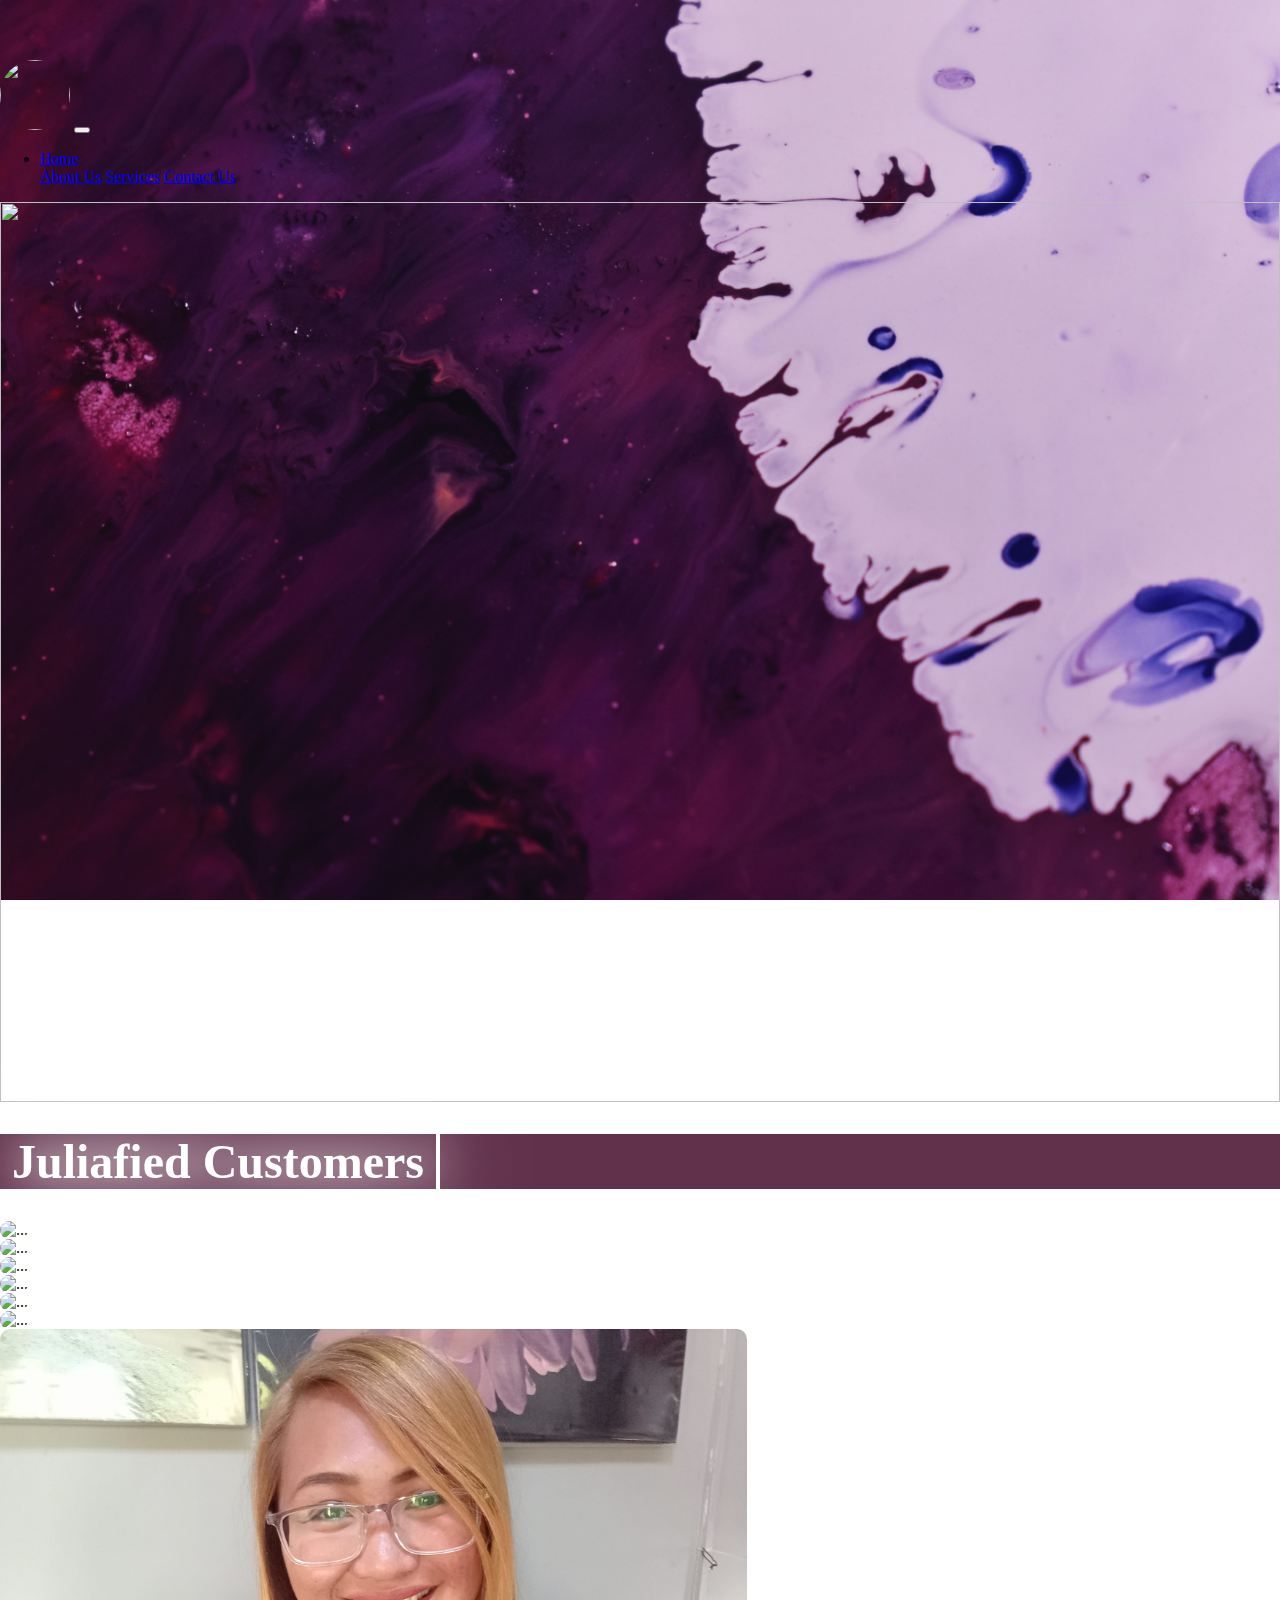
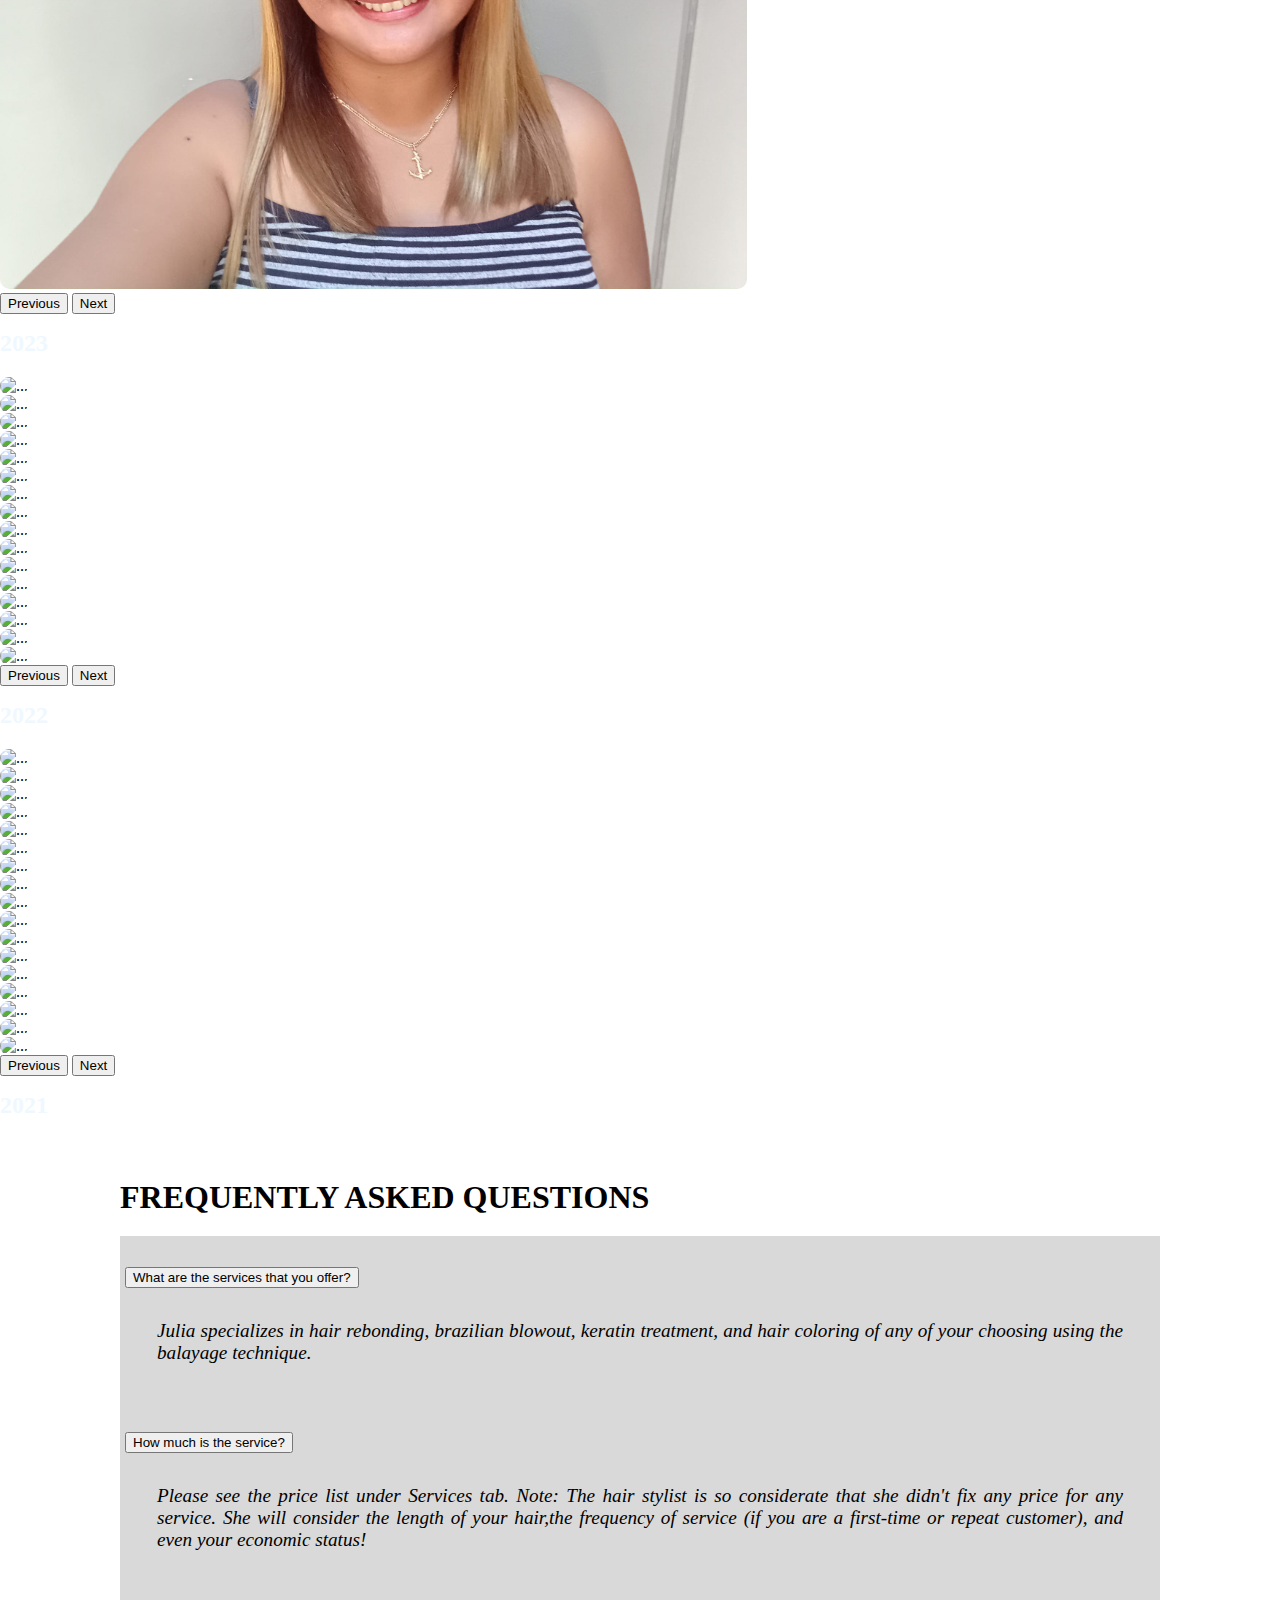
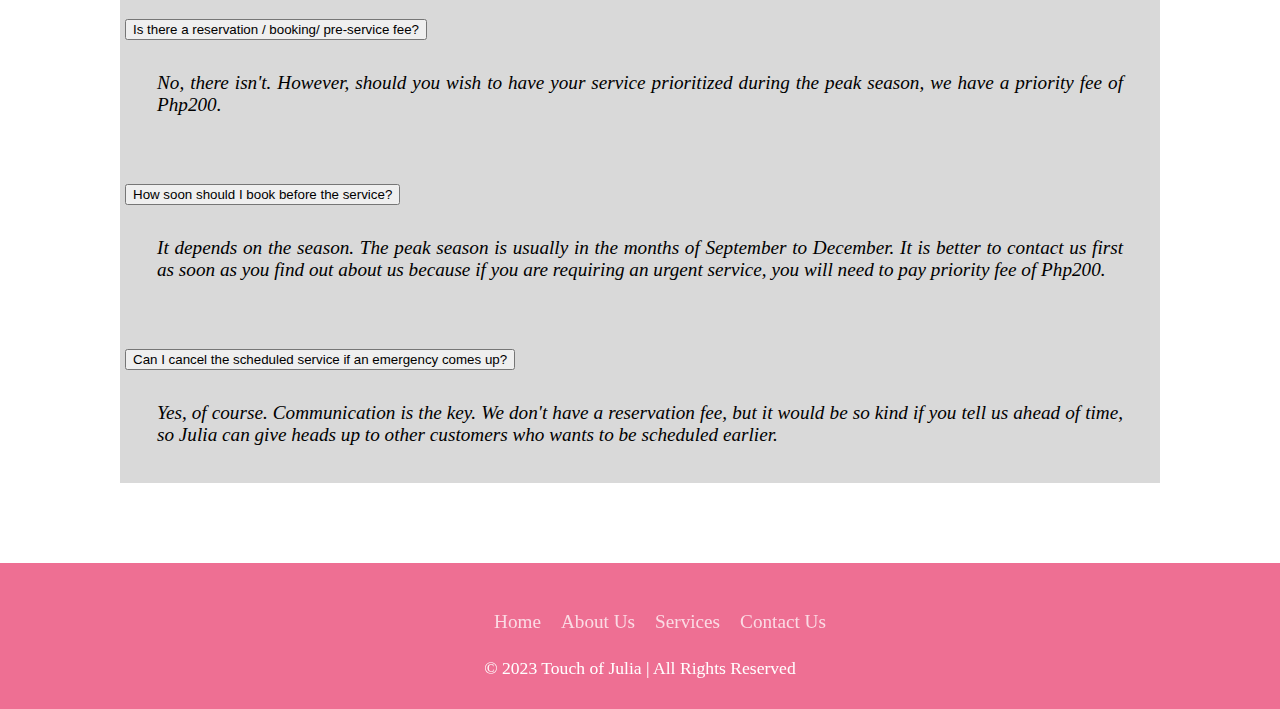
==== commit ee1637da: "added new photos" ====
--- a/index.html
+++ b/index.html
@@ -56,7 +56,13 @@
                                 <img src="./images/2023-4.jpeg" class="d-block w-100" alt="...">
                               </div>
                               <div class="carousel-item">
-                                <img src="./images/2023-5.jpeg" class="d-block w-100" alt="...">
+                                <img src="./images/2023-6.jpeg" class="d-block w-100" alt="...">
+                              </div>
+                              <div class="carousel-item">
+                                <img src="./images/2023-6.jpeg" class="d-block w-100" alt="...">
+                              </div>
+                              <div class="carousel-item">
+                                <img src="./images/2023-7.jpg" class="d-block w-100" alt="...">
                               </div>
                             </div>
                             <button class="carousel-control-prev" type="button" data-bs-target="#carousel2023" data-bs-slide="prev">
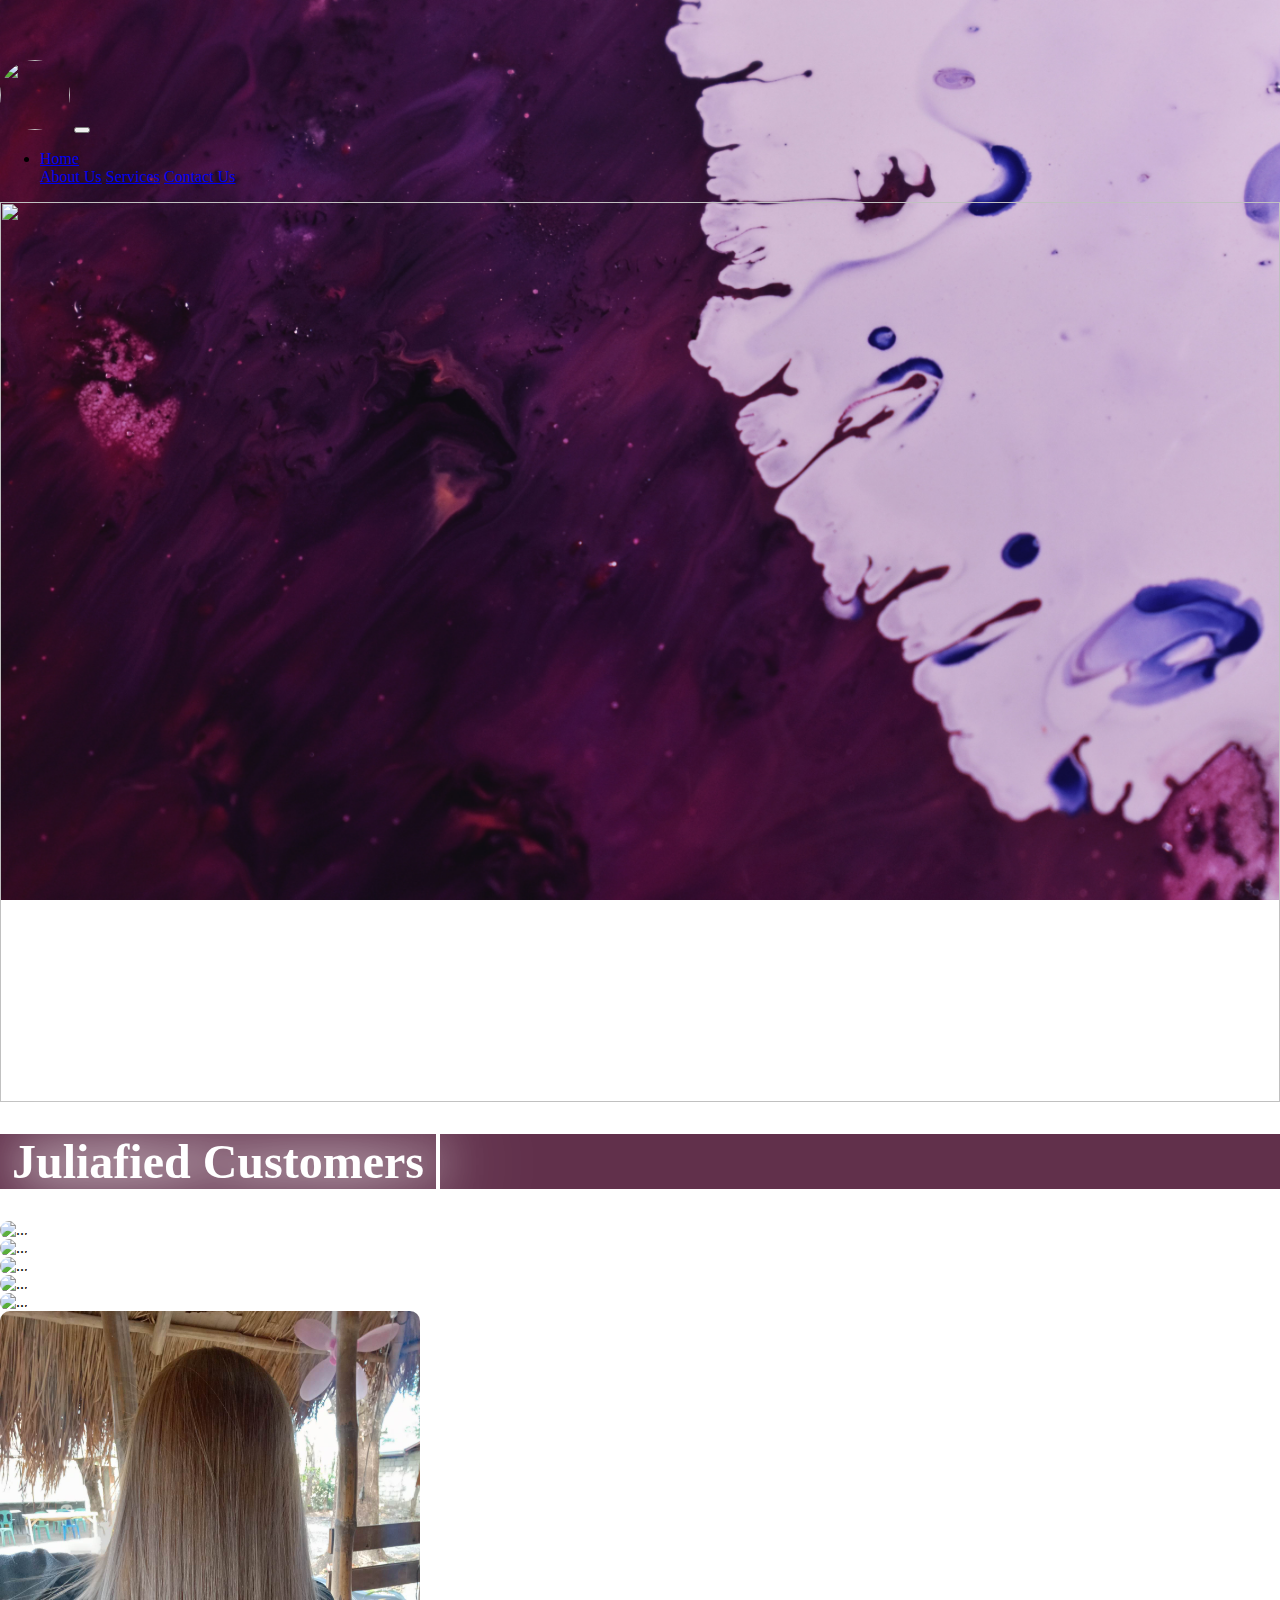
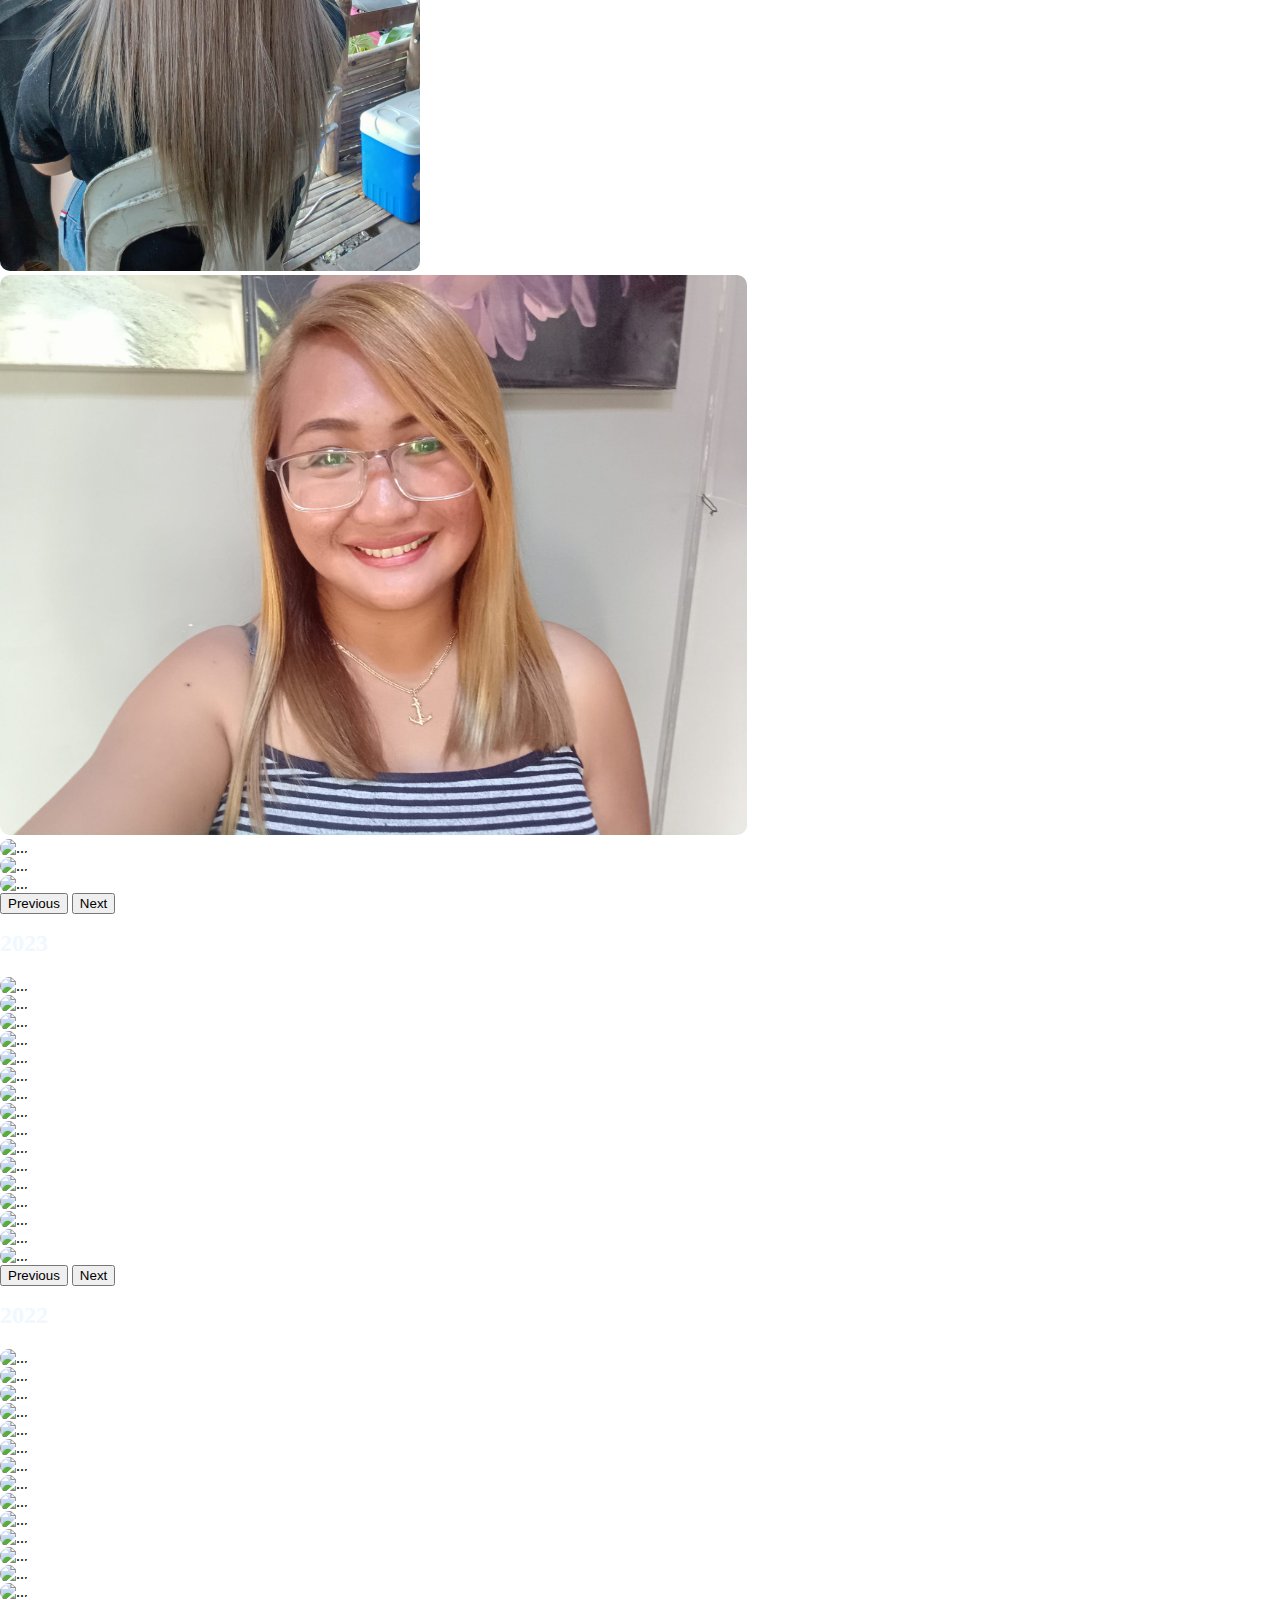
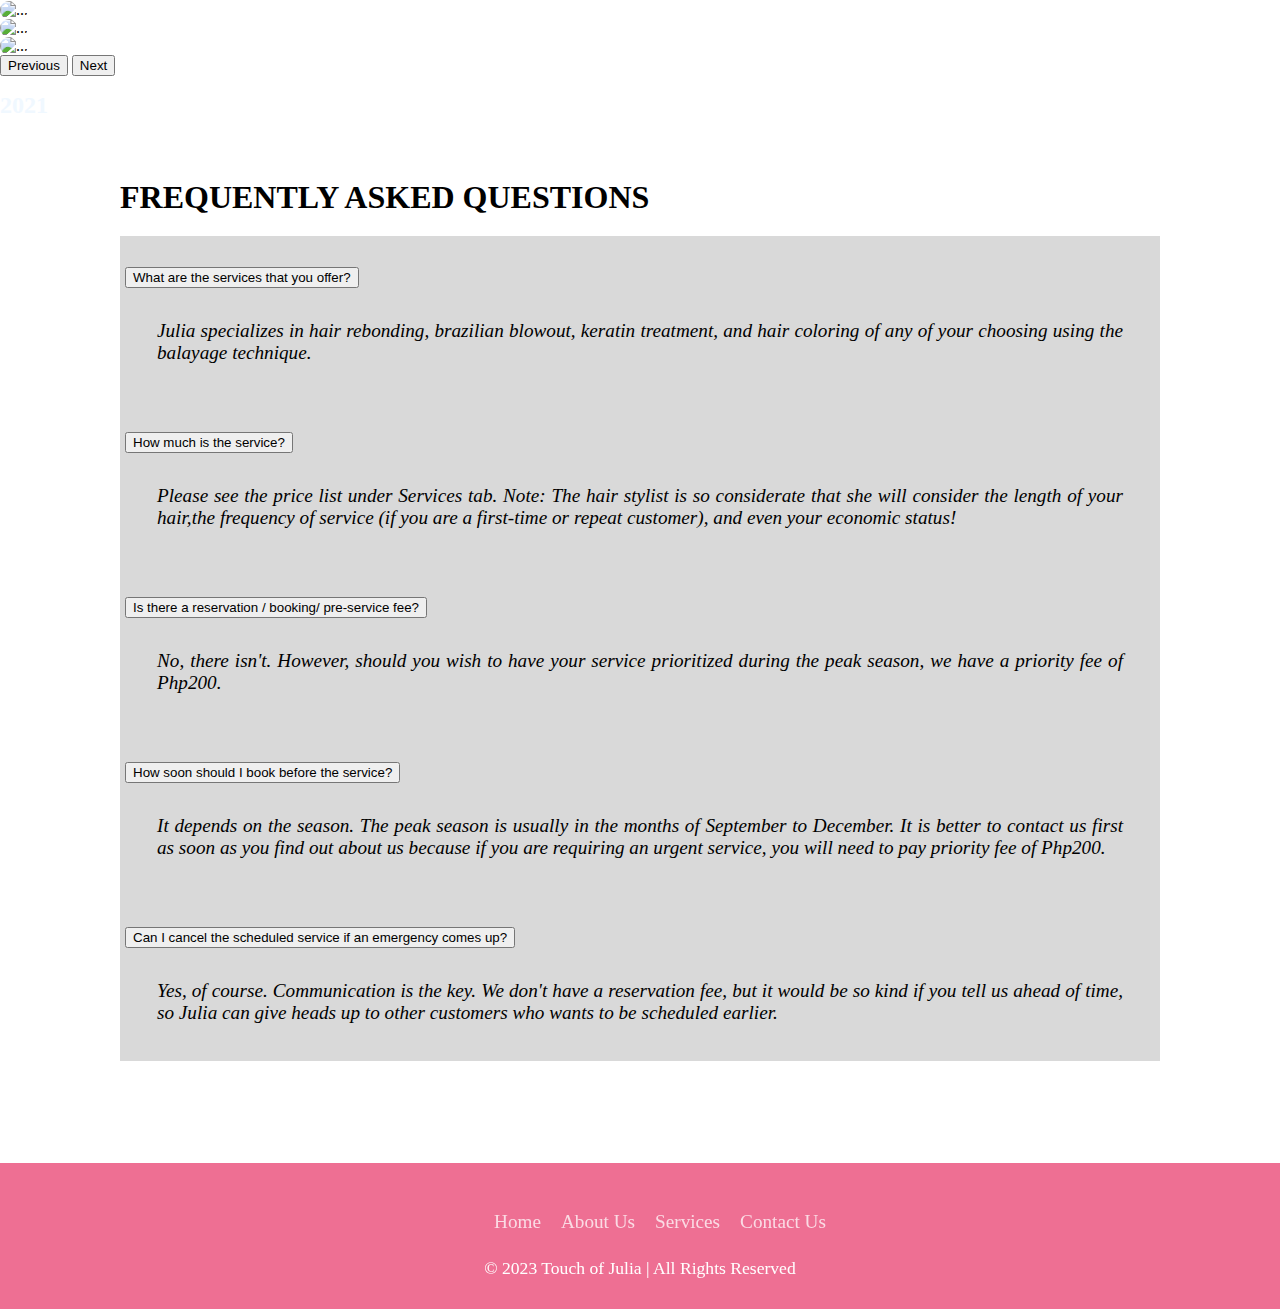
==== commit 068f80a0: "edited faqs" ====
--- a/index.html
+++ b/index.html
@@ -20,7 +20,7 @@
                     <li class="nav-item">
                         <a href="#home" class="nav-link">Home</a></li>
                         <a href="./about.html" class="nav-link">About Us</a> </li>
-                        <a href="./services.html" class="nav-link">Services</a></li>
+                        <a href="./service.html" class="nav-link">Services</a></li>
                         <a href="./contact.html" class="nav-link">Contact Us</a></li>
                 </ul>
             </div>
@@ -56,13 +56,22 @@
                                 <img src="./images/2023-4.jpeg" class="d-block w-100" alt="...">
                               </div>
                               <div class="carousel-item">
-                                <img src="./images/2023-6.jpeg" class="d-block w-100" alt="...">
-                              </div>
-                              <div class="carousel-item">
-                                <img src="./images/2023-6.jpeg" class="d-block w-100" alt="...">
+                                <img src="./images/2023-5.jpeg" class="d-block w-100" alt="...">
+                              </div>
+                              <div class="carousel-item">
+                                <img src="./images/2023-6.jpg" class="d-block w-100" alt="...">
                               </div>
                               <div class="carousel-item">
                                 <img src="./images/2023-7.jpg" class="d-block w-100" alt="...">
+                              </div>
+                              <div class="carousel-item">
+                                <img src="./images/2023-8.png" class="d-block w-100" alt="...">
+                              </div>
+                              <div class="carousel-item">
+                                <img src="./images/2023-9.png" class="d-block w-100" alt="...">
+                              </div>
+                              <div class="carousel-item">
+                                <img src="./images/2023-10.png" class="d-block w-100" alt="...">
                               </div>
                             </div>
                             <button class="carousel-control-prev" type="button" data-bs-target="#carousel2023" data-bs-slide="prev">
@@ -234,7 +243,7 @@
                 </h2>
                 <div id="flush-collapseTwo" class="accordion-collapse collapse" aria-labelledby="flush-headingTwo" data-bs-parent="#FAQ">
                     <div class="accordion-body">Please see the price list under Services tab. 
-                      Note: The hair stylist is so considerate that she didn't fix any price for any service. She will consider the length of your hair,the frequency of service (if you are a first-time or repeat customer), and even your economic status!</div>
+                      Note: The hair stylist is so considerate that she will consider the length of your hair,the frequency of service (if you are a first-time or repeat customer), and even your economic status!</div>
                 </div>
                 <!-- Question 3 -->
                 </div>
@@ -306,4 +315,4 @@
     <script type="module" src="https://unpkg.com/ionicons@5.5.2/dist/ionicons/ionicons.esm.js"></script>
     <script nomodule src="https://unpkg.com/ionicons@5.5.2/dist/ionicons/ionicons.js"></script>
   </body>
-</html>+</html>
